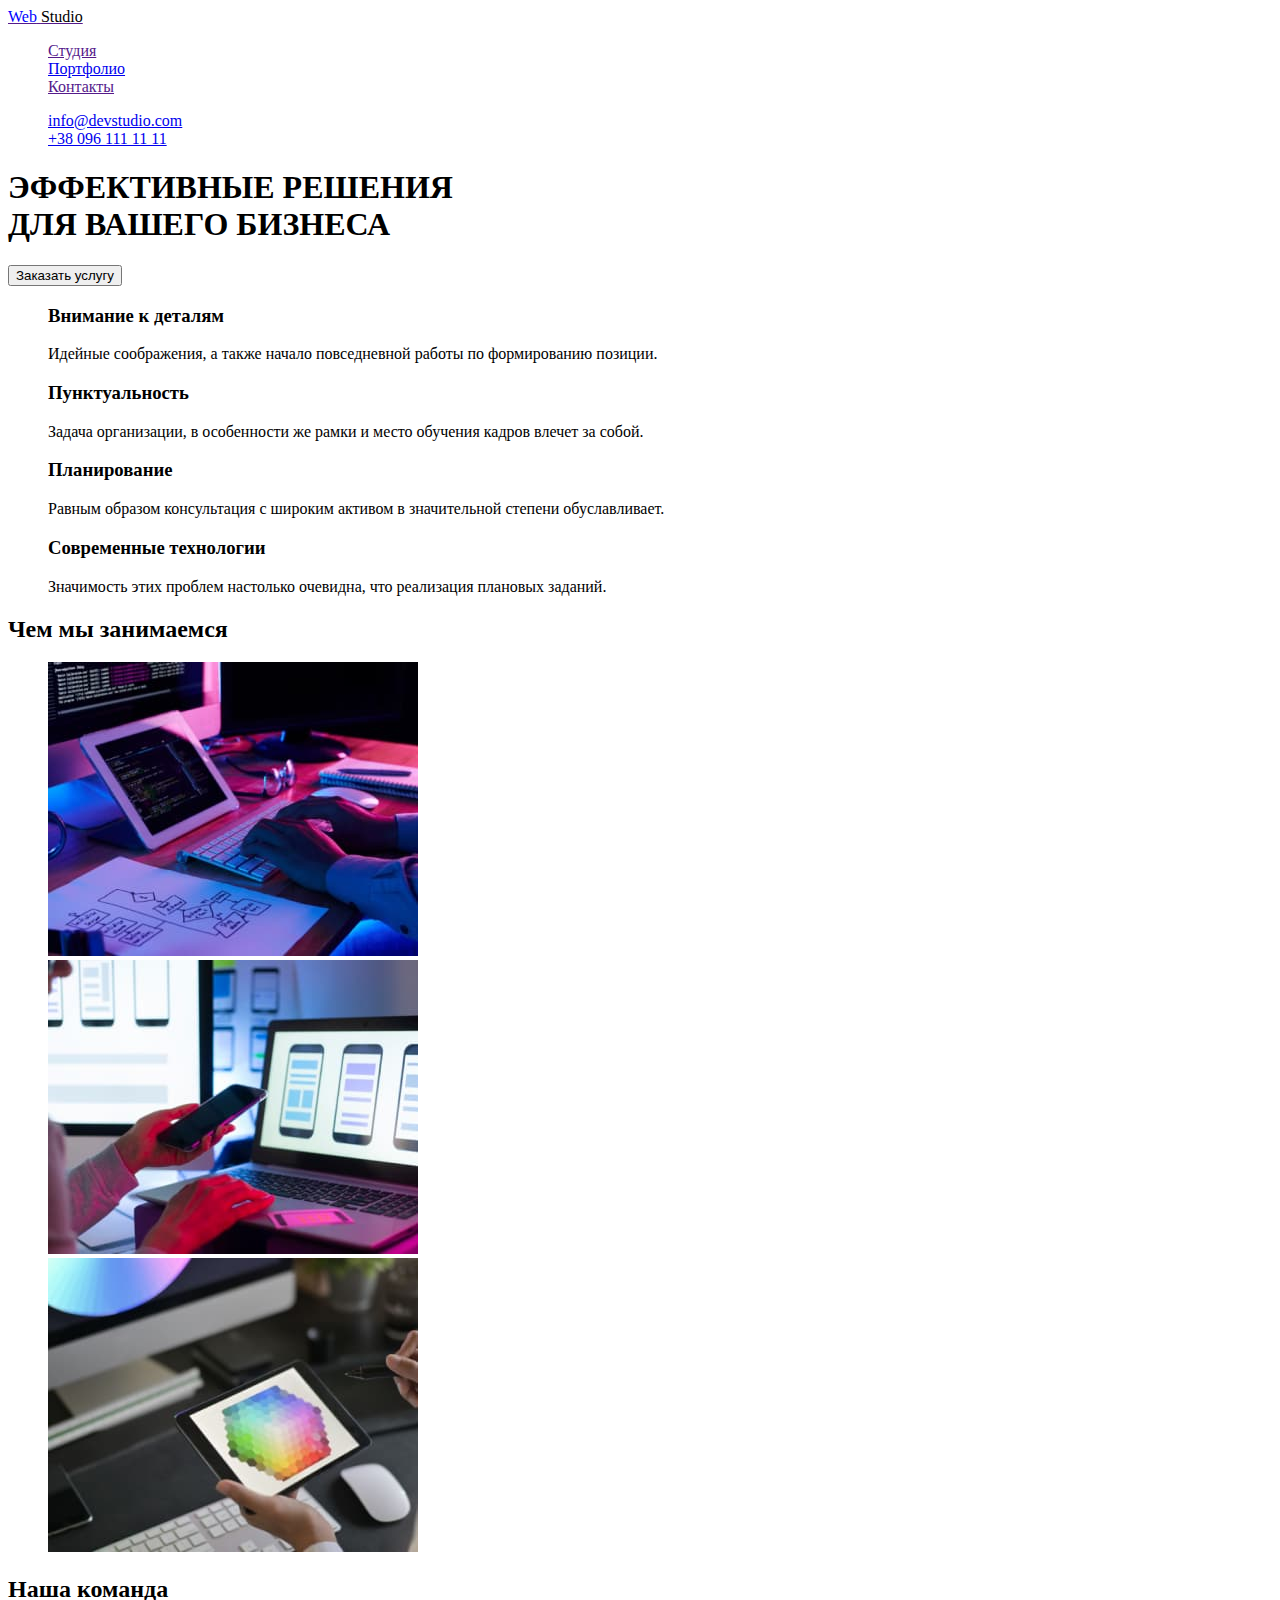
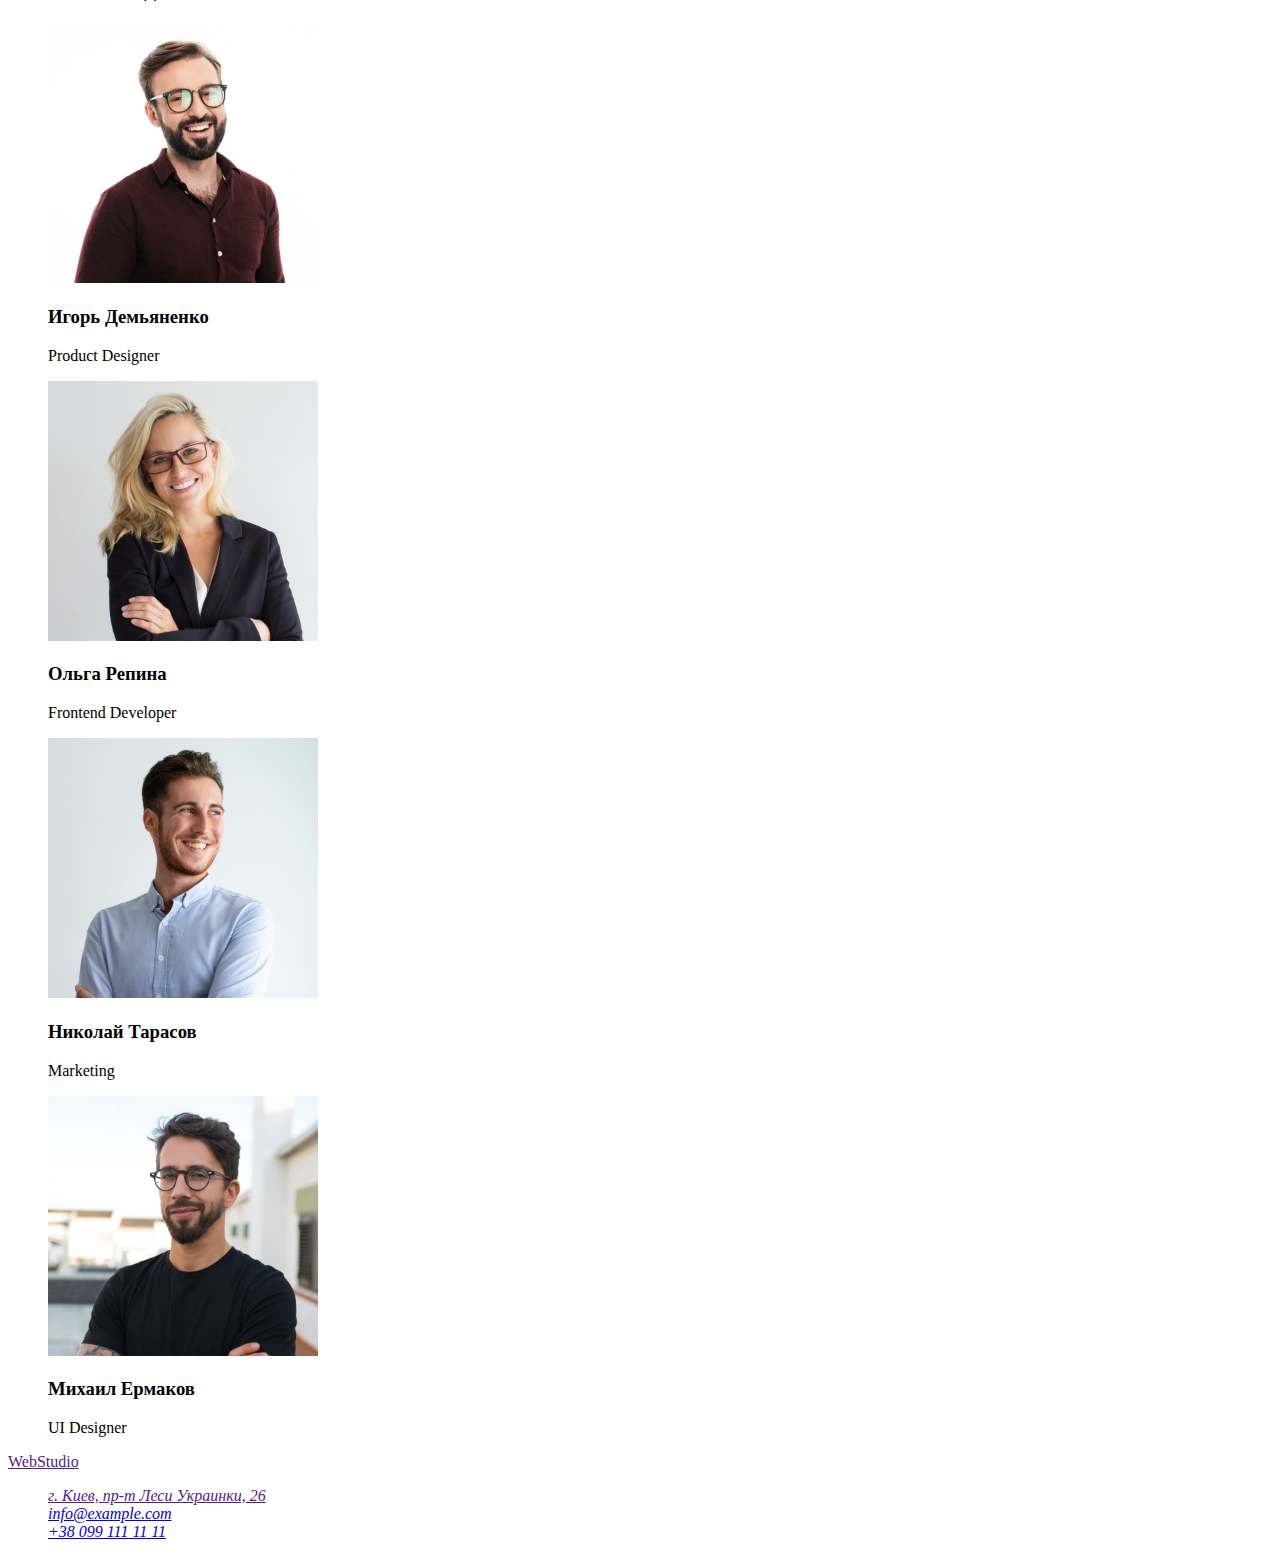
==== index.html @ 7ae29594 "start Head" ====
<!DOCTYPE html>
<html lang="en">
<head>
    <meta charset="UTF-8">
    <meta http-equiv="X-UA-Compatible" content="IE=edge">
    <meta name="viewport" content="width=device-width, initial-scale=1.0">
    <title>Document</title>
    <link rel="stylesheet" href="./css/styles.css" />
</head>

 <!-- -------------------------------Start-page------------------------------------------------ -->

<body class="start-page"> 
    <header class="header">
        <nav class="site-nav">
            <a href="">
                <span class="logo-blue">Web</span>
                <span class="logo-black">Studio</span>
            </a>
        <ul class="list">
            <li><a href="">Студия</a></li>
            <li><a href="./portfolio.html">Портфолио</a></li>
            <li><a href="">Контакты</a></li>
        </ul>
        </nav>

            <ul class="list">
                <li><a href="mailto:info@devstudio.com">info@devstudio.com</a></li>
                <li><a href="tel:+380961111111">+38 096 111 11 11</a></li>
            </ul>

    </header>

    <main>
        <!-- -------------------------------Hero------------------------------------------------ -->
        <section class="hero">
            <h1 class="hero-title">
                ЭФФЕКТИВНЫЕ РЕШЕНИЯ <br /> 
                ДЛЯ ВАШЕГО БИЗНЕСА
            </h1>
                <button type="button">Заказать услугу</button>
        </section>

        <section>
            <ul class="list">
        <li><h3>Внимание к деталям</h3>
        <p>Идейные соображения, а также начало повседневной работы по формированию позиции.</p>
        </li>
        <li><h3>Пунктуальность</h3>
        <p>Задача организации, в особенности же рамки и место обучения кадров влечет за собой.</p>
        </li>
        <li><h3>Планирование</h3>
        <p>Равным образом консультация с широким активом в значительной степени обуславливает.</p>
        </li>
        <li><h3>Современные технологии</h3>
        <p>Значимость этих проблем настолько очевидна, что реализация плановых заданий.</p>
        </li>
            </ul>
        </section>

        <section>
            <h2>Чем мы занимаемся</h2>
            
            <ul class="list">
                <li><img src="./images/photo_hands_1.jpg" alt="руки на клавиатуре"
                     width="370" height="294"></li>
                <li><img src="./images/photo_hands_2.jpg" alt="в руке телефон"
                    width="370" height="294"></li>
                <li><img src="./images/photo_hands_3.jpg" alt="в руке планшет"
                    width="370" height="294"></li>
            </ul>
        
        </section>

        <section>
            <h2>Наша команда</h2>
            <ul class="list">
                <li>
                    <img src="./images/ihor.jpg" alt="фото сотрудника" width="270" height="260">
                    <h3>Игорь Демьяненко</h3>
                    <p lang="en">Product Designer</p>
                </li>
                <li>
                    <img src="./images/olga.jpg" alt="фото сотрудника" width="270" height="260">
                    <h3>Ольга Репина</h3>
                    <p lang="en">Frontend Developer</p>
                </li>
                <li>
                    <img src="./images/nikolay.jpg" alt="фото сотрудника" width="270" height="260">
                    <h3>Николай Тарасов</h3>
                    <p lang="en">Marketing</p>
                </li>
                <li>
                    <img src="./images/michael.jpg" alt="фото сотрудника" width="270" height="260">
                    <h3>Михаил Ермаков</h3>
                    <p lang="en">UI Designer</p>
                </li>
            </ul>
        </section>
    </main>

    <footer>
    
        <a href="">WebStudio</a>
        <address>
            <ul class="list">
                <li><a href="">г. Киев, пр-т Леси Украинки, 26</a></li>
                <li><a href="mailto:info@example.com">info@example.com</a></li>
                <li><a href="tel:+380991111111">+38 099 111 11 11</a></li>
            </ul>
        </address>
    </footer>
</body>
</html>
---- css/styles.css ----
.start-page {
     background-color: white;
     color: black;
 }

 .list {
     list-style: none;
 }

 /* ----- Header ----- */

 .logo-blue {
     color: blue;
 }

 .logo-black {
     color: black;
 }
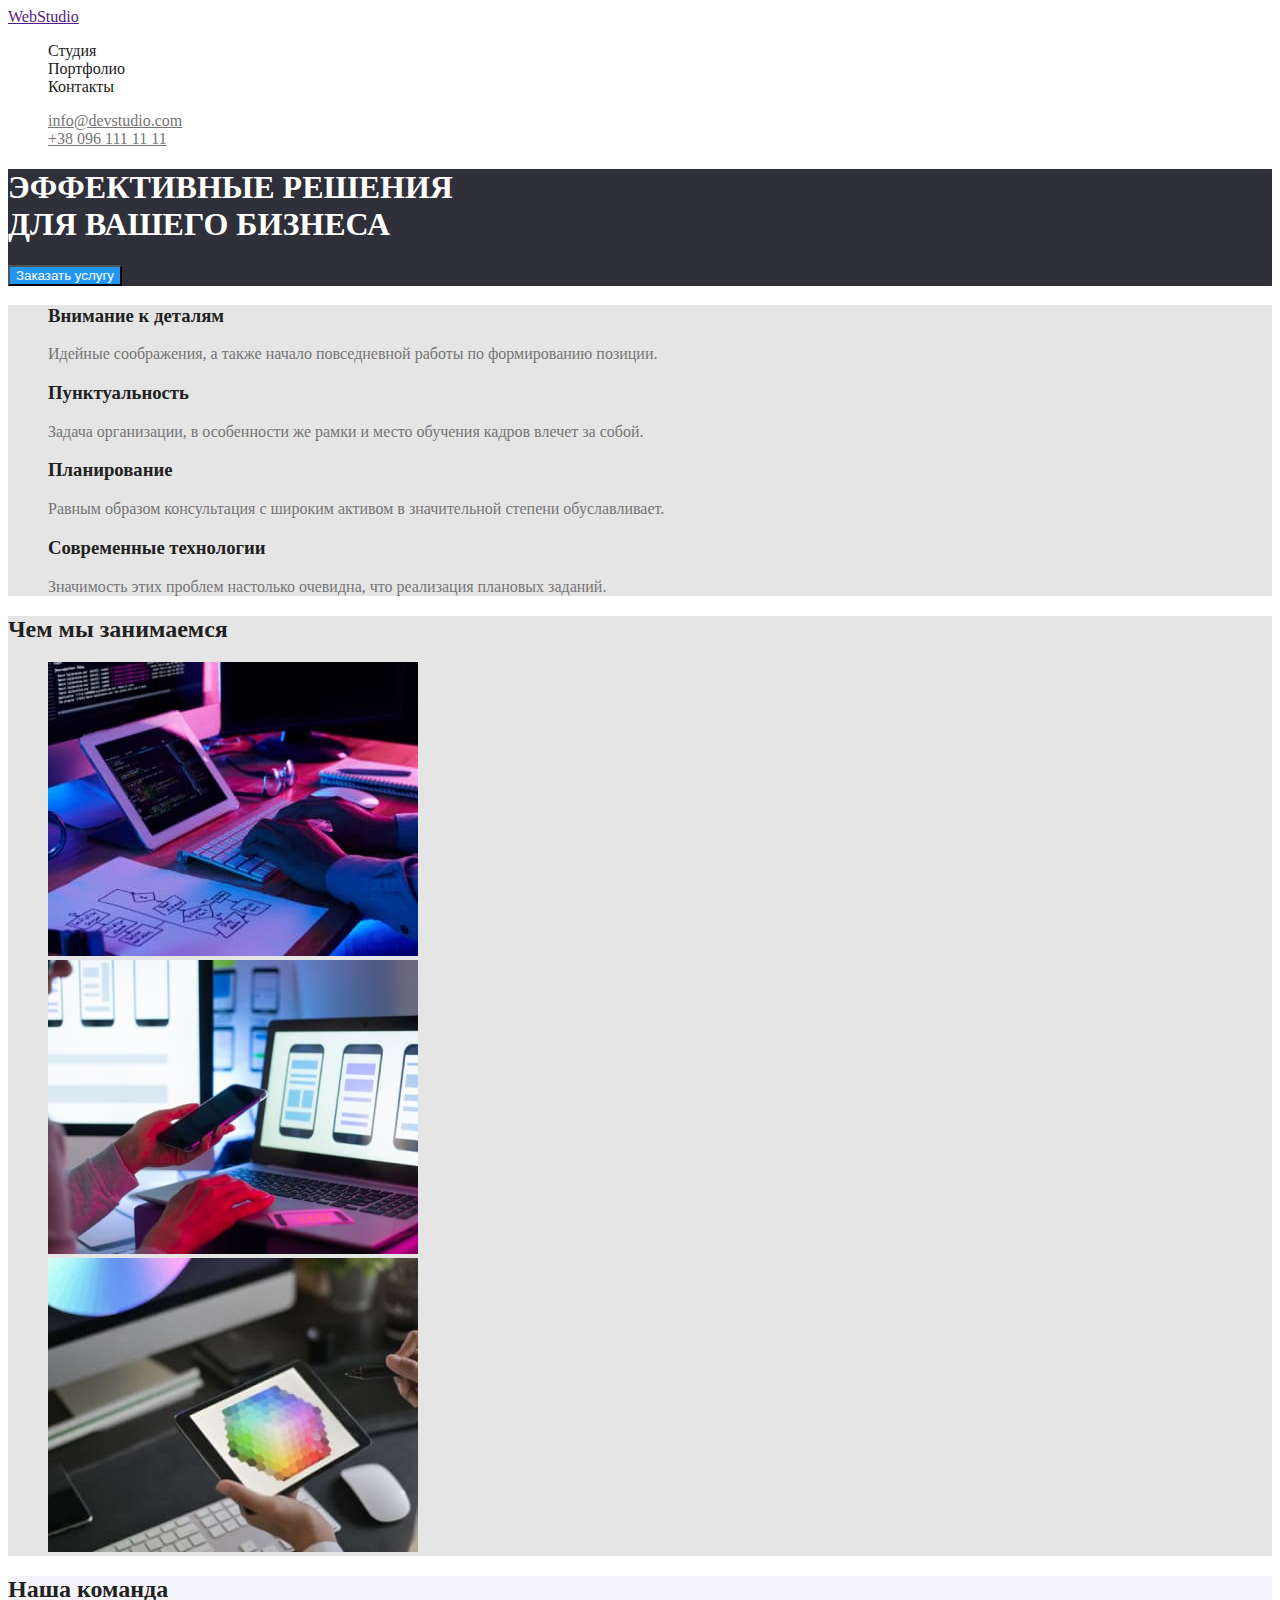
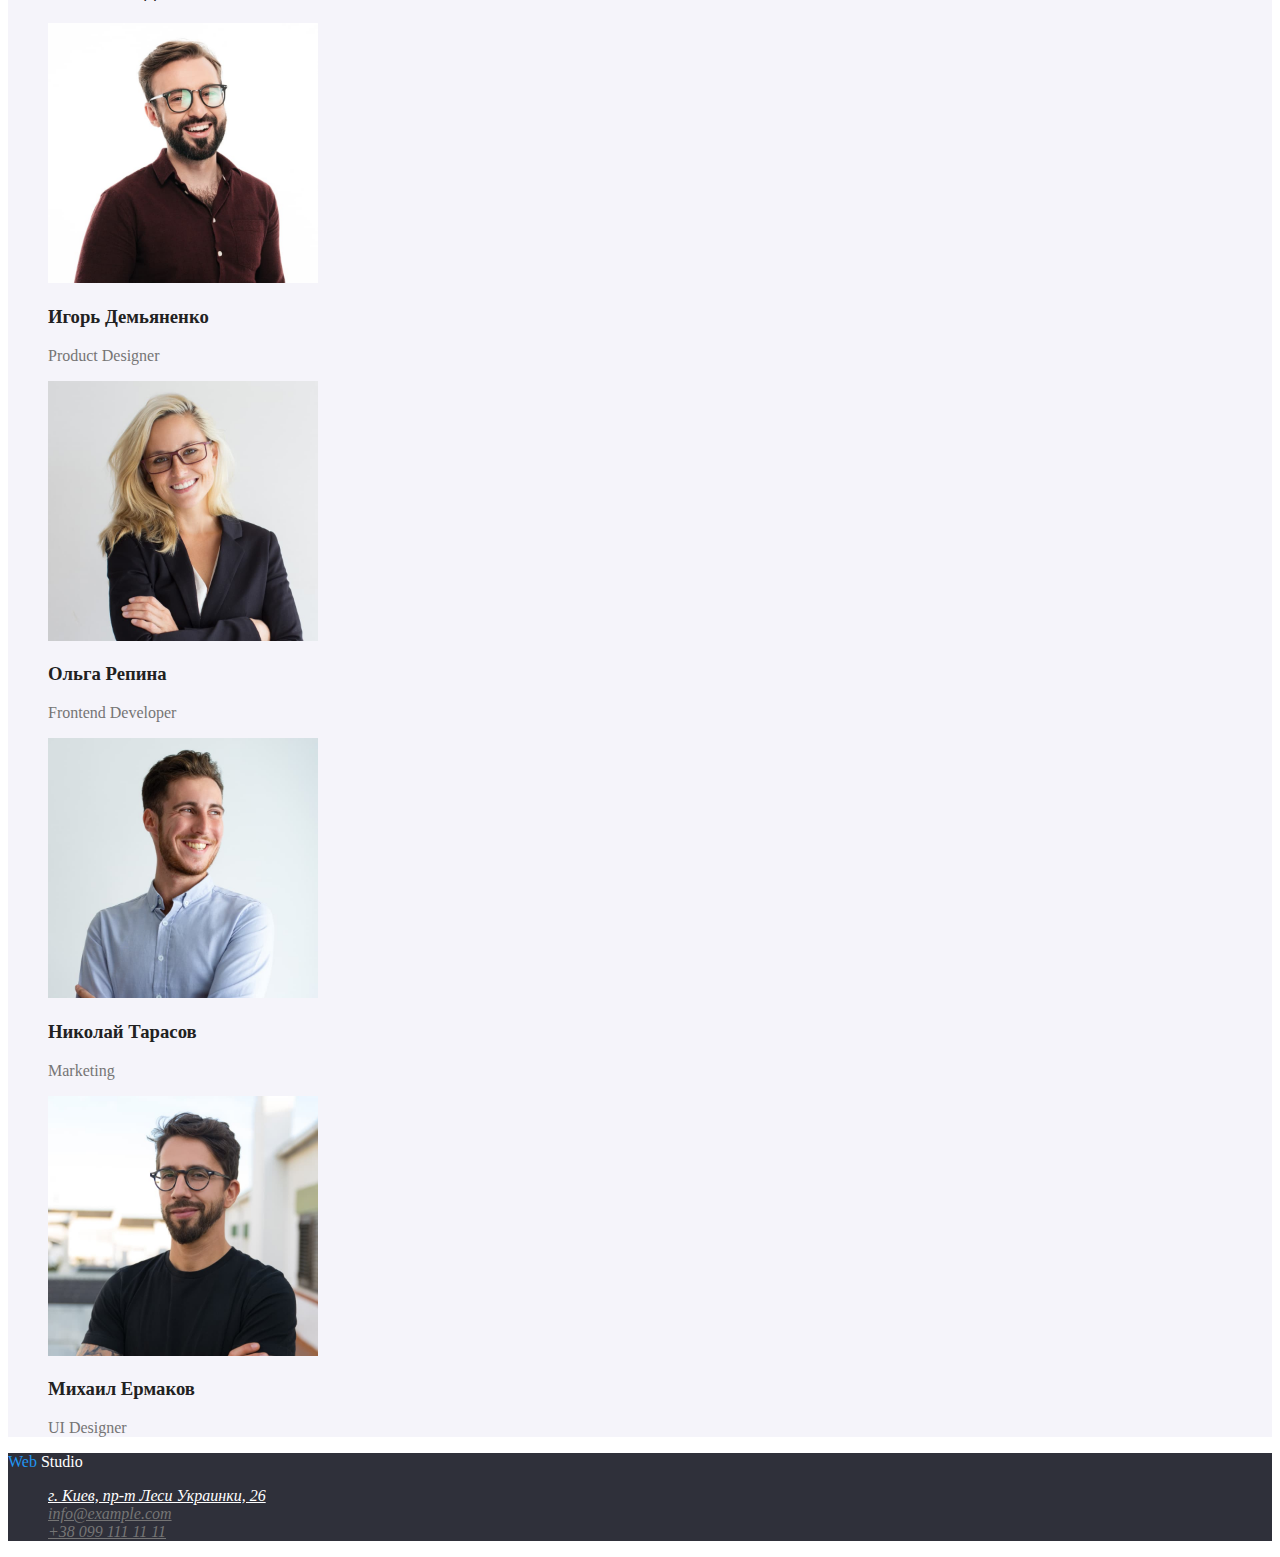
==== commit fa069344: "class+css Index" ====
--- a/index.html
+++ b/index.html
@@ -1,5 +1,5 @@
 <!DOCTYPE html>
-<html lang="en">
+<html lang="ru">
 <head>
     <meta charset="UTF-8">
     <meta http-equiv="X-UA-Compatible" content="IE=edge">
@@ -9,104 +9,115 @@
 </head>
 
  <!-- -------------------------------Start-page------------------------------------------------ -->
-
+ <!-- Header -->
+ 
 <body class="start-page"> 
     <header class="header">
-        <nav class="site-nav">
-            <a href="">
-                <span class="logo-blue">Web</span>
-                <span class="logo-black">Studio</span>
-            </a>
-        <ul class="list">
-            <li><a href="">Студия</a></li>
-            <li><a href="./portfolio.html">Портфолио</a></li>
-            <li><a href="">Контакты</a></li>
+        <nav class="header-navigation">
+            <a href="" class=" header-logo">Web<span class="header-logo-black">Studio</span></a> 
+        <ul class="header-list list ">
+            <li class="header-item"><a href="" class="header-link link">Студия</a></li>
+            <li class="header-item"><a href="./portfolio.html" class="header-link link">Портфолио</a></li>
+            <li class="header-item"><a href="" class="header-link link">Контакты</a></li>
         </ul>
         </nav>
 
-            <ul class="list">
-                <li><a href="mailto:info@devstudio.com">info@devstudio.com</a></li>
-                <li><a href="tel:+380961111111">+38 096 111 11 11</a></li>
+            <ul class="header-address list">
+                <li class="header-item"><a href="mailto:info@devstudio.com" class="header-address-link">info@devstudio.com</a></li>
+                <li class="header-item"><a href="tel:+380961111111" class="header-address-link">+38 096 111 11 11</a></li>
             </ul>
 
     </header>
 
     <main>
+
         <!-- -------------------------------Hero------------------------------------------------ -->
+
         <section class="hero">
             <h1 class="hero-title">
                 ЭФФЕКТИВНЫЕ РЕШЕНИЯ <br /> 
                 ДЛЯ ВАШЕГО БИЗНЕСА
             </h1>
-                <button type="button">Заказать услугу</button>
+                <button type="button" class="hero-btn">Заказать услугу</button>
         </section>
 
-        <section>
-            <ul class="list">
-        <li><h3>Внимание к деталям</h3>
-        <p>Идейные соображения, а также начало повседневной работы по формированию позиции.</p>
+        <!-- -------------------------------Features------------------------------------------------ -->
+        
+        <section class="features">
+            <ul class="features-list list">
+        <li class="features-top-text"><h3>Внимание к деталям</h3>
+        <p class="features-text">Идейные соображения, а также начало повседневной работы по формированию позиции.</p>
         </li>
-        <li><h3>Пунктуальность</h3>
-        <p>Задача организации, в особенности же рамки и место обучения кадров влечет за собой.</p>
+        <li class="features-top-text"><h3>Пунктуальность</h3>
+        <p class="features-text">Задача организации, в особенности же рамки и место обучения кадров влечет за собой.</p>
         </li>
-        <li><h3>Планирование</h3>
-        <p>Равным образом консультация с широким активом в значительной степени обуславливает.</p>
+        <li class="features-top-text"><h3>Планирование</h3>
+        <p class="features-text">Равным образом консультация с широким активом в значительной степени обуславливает.</p>
         </li>
-        <li><h3>Современные технологии</h3>
-        <p>Значимость этих проблем настолько очевидна, что реализация плановых заданий.</p>
+        <li class="features-top-text"><h3>Современные технологии</h3>
+        <p class="features-text">Значимость этих проблем настолько очевидна, что реализация плановых заданий.</p>
         </li>
             </ul>
         </section>
 
-        <section>
-            <h2>Чем мы занимаемся</h2>
+        <!-- -------------------------------Чем мы занимаемся---------------------------------------- -->
+
+        <section class="work">
+            <h2 class="work-title">Чем мы занимаемся</h2>
             
-            <ul class="list">
-                <li><img src="./images/photo_hands_1.jpg" alt="руки на клавиатуре"
+            <ul class="work-pictures list">
+                <li class="work-image"><img src="./images/photo_hands_1.jpg" alt="руки на клавиатуре"
                      width="370" height="294"></li>
-                <li><img src="./images/photo_hands_2.jpg" alt="в руке телефон"
+                <li class="work-image"><img src="./images/photo_hands_2.jpg" alt="в руке телефон"
                     width="370" height="294"></li>
-                <li><img src="./images/photo_hands_3.jpg" alt="в руке планшет"
+                <li class="work-image"><img src="./images/photo_hands_3.jpg" alt="в руке планшет"
                     width="370" height="294"></li>
             </ul>
         
         </section>
 
-        <section>
-            <h2>Наша команда</h2>
-            <ul class="list">
-                <li>
+        <!-- -------------------------------Наша команда---------------------------------------- -->
+
+        <section class="team">
+            <h2 class="team-title">Наша команда</h2>
+            <ul class="team-pictures list">
+                <li class="team-image">
                     <img src="./images/ihor.jpg" alt="фото сотрудника" width="270" height="260">
-                    <h3>Игорь Демьяненко</h3>
-                    <p lang="en">Product Designer</p>
+                    <h3 class="team-name">Игорь Демьяненко</h3>
+                    <p lang="en" class="team-text">Product Designer</p>
                 </li>
-                <li>
+                <li class="team-image">
                     <img src="./images/olga.jpg" alt="фото сотрудника" width="270" height="260">
-                    <h3>Ольга Репина</h3>
-                    <p lang="en">Frontend Developer</p>
+                    <h3 class="team-name">Ольга Репина</h3>
+                    <p lang="en" class="team-text">Frontend Developer</p>
                 </li>
-                <li>
+                <li class="team-image">
                     <img src="./images/nikolay.jpg" alt="фото сотрудника" width="270" height="260">
-                    <h3>Николай Тарасов</h3>
-                    <p lang="en">Marketing</p>
+                    <h3 class="team-name">Николай Тарасов</h3>
+                    <p lang="en" class="team-text">Marketing</p>
                 </li>
-                <li>
+                <li class="team-image">
                     <img src="./images/michael.jpg" alt="фото сотрудника" width="270" height="260">
-                    <h3>Михаил Ермаков</h3>
-                    <p lang="en">UI Designer</p>
+                    <h3 class="team-name">Михаил Ермаков</h3>
+                    <p lang="en" class="team-text">UI Designer</p>
                 </li>
             </ul>
         </section>
     </main>
 
-    <footer>
+    <footer class="footer">
+
+        <!-- -------------------------------Контакты---------------------------------------- -->
     
-        <a href="">WebStudio</a>
-        <address>
-            <ul class="list">
-                <li><a href="">г. Киев, пр-т Леси Украинки, 26</a></li>
-                <li><a href="mailto:info@example.com">info@example.com</a></li>
-                <li><a href="tel:+380991111111">+38 099 111 11 11</a></li>
+        <a href="" class="footer-logo">
+            <span class="footer-logo-blue">Web</span>
+            <span class="footer-logo-white">Studio</span>
+        </a>
+        <address class="address">
+            <ul class="address-list list">
+                <li class="address-item"><a href="" class="footer-address-street">г. Киев, пр-т Леси Украинки, 26</a></li>
+                <li class="address-mail"><a href="mailto:info@example.com" class="footer-address-link">info@example.com</a></li>
+                <li class="address-tel"><a href="tel:+380991111111" class="footer-address-link">+38 099 111 11 11</a></li>
             </ul>
         </address>
     </footer>
--- a/css/styles.css
+++ b/css/styles.css
@@ -1,6 +1,46 @@
- .start-page {
-     background-color: white;
+/* --- colors --- 
+-- Head -- 
+Студия #2196F3; (голубой)  Портфолио #212121; (черный)  Контакты  #212121 (черный);
+почта  #2196F3; (голубой)  телефон #757575 (серый);
+Фон background: #FFFFFF (белый);
+
+-- Hero --
+Фон background: #2F303A (черный); Текст #FFFFFF (белый) ?  Кнопка: Текст #FFFFFF (белый) ?,
+hover button #188CE8  
+Фон #2196F3 (голубой) 
+
+-- Features --
+Фон background: #E5E5E5 (белый)
+Внимание к деталям #212121 (черный); Пунктуальность #212121; Планирование #212121; Тех #212121;
+Текст #F5F4FA (серый)
+
+-- Чем мы занимаемся и Команда --
+Фон #E5E5E5 (белый)
+Заголовок Команда и имена #212121 (черный)
+Фон в команде и должности #f5f4fa (серый)
+
+-- footer --
+Фон #2F303A (черный)
+Адресс: #FFFFFF; почта и тел: #FFFFFF99;
+
+root:
+
+Основной фон background #E5E5E5 (белый)
+Header and Footer background - #2F303A  (черный цвет)
+Фон команды - #f5f4fa (серый)
+Основной цвет текста - #212121 (черный)
+Второстепенный цвет текста - #757575 (серый)
+
+
+*/
+
+.start-page {
+    background-color: #FFFFFF;
      color: black;
+ }
+
+ .link {
+     text-decoration: none;
  }
 
  .list {
@@ -9,14 +49,113 @@
 
  /* ----- Header ----- */
 
- .logo-blue {
-     color: blue;
+ .header {
+     background-color: #FFFFFF;
  }
 
- .logo-black {
-     color: black;
- }
+/* --- header-logo --- */
 
 
+/*
+ .header-logo {
+     color: #FFFFFF;
+ }
+ .header-logo-blue {
+     color: #2196f3;
+ }
+ .header-logo-black {
+     color: #212121;
+ }
+*/
+/* --- header-list --- */
 
+.header-link {
+    color: #212121;
+}
+.header-link:hover,
+.header-link:focus {
+color: #2196F3;
+}
 
+/* --- header-address --- */
+.header-address-link {
+    color: #757575;
+}
+.header-address-link:hover,
+.header-address-link:focus {
+    color: #2196F3;  
+}
+
+/* ----- Hero ----- */
+
+.hero {
+    background-color: #2F303A;
+}
+.hero-title {
+    color: #FFFFFF;
+}
+.hero-btn {
+    background-color: #2196f3;
+    color: #FFFFFF;
+}
+
+/* --- Features --- */
+
+.features {
+    background-color: #E5E5E5;
+} 
+.features-top-text {
+    color: #212121;
+}
+.features-text {
+    color: #757575;
+}
+
+/* --- Чем мы занимаемся --- */
+
+.work {
+    background-color: #E5E5E5;
+} 
+.work-title {
+    color: #212121;
+}
+
+/* --- Наша команда --- */
+
+.team {
+    background-color: #F5F4FA;
+}
+.team-title {
+    color: #212121;
+}
+.team-name {
+    color: #212121;
+}
+.team-text {
+    color: #757575;
+}
+
+/* ----- Контакты ----- */
+
+.footer {
+    background-color: #2F303A;
+}
+.footer-logo {
+    color: #2F303A;
+}
+.footer-logo-blue {
+    color: #2196f3;
+}
+.footer-logo-white {
+    color: #FFFFFF;
+}
+.footer-address-street {
+    color: #FFFFFF;
+}
+.footer-address-link {
+    color: #757575 ;
+}
+.footer-address-link:hover,
+.footer-address-link:focus {
+    color: #2196F3;
+}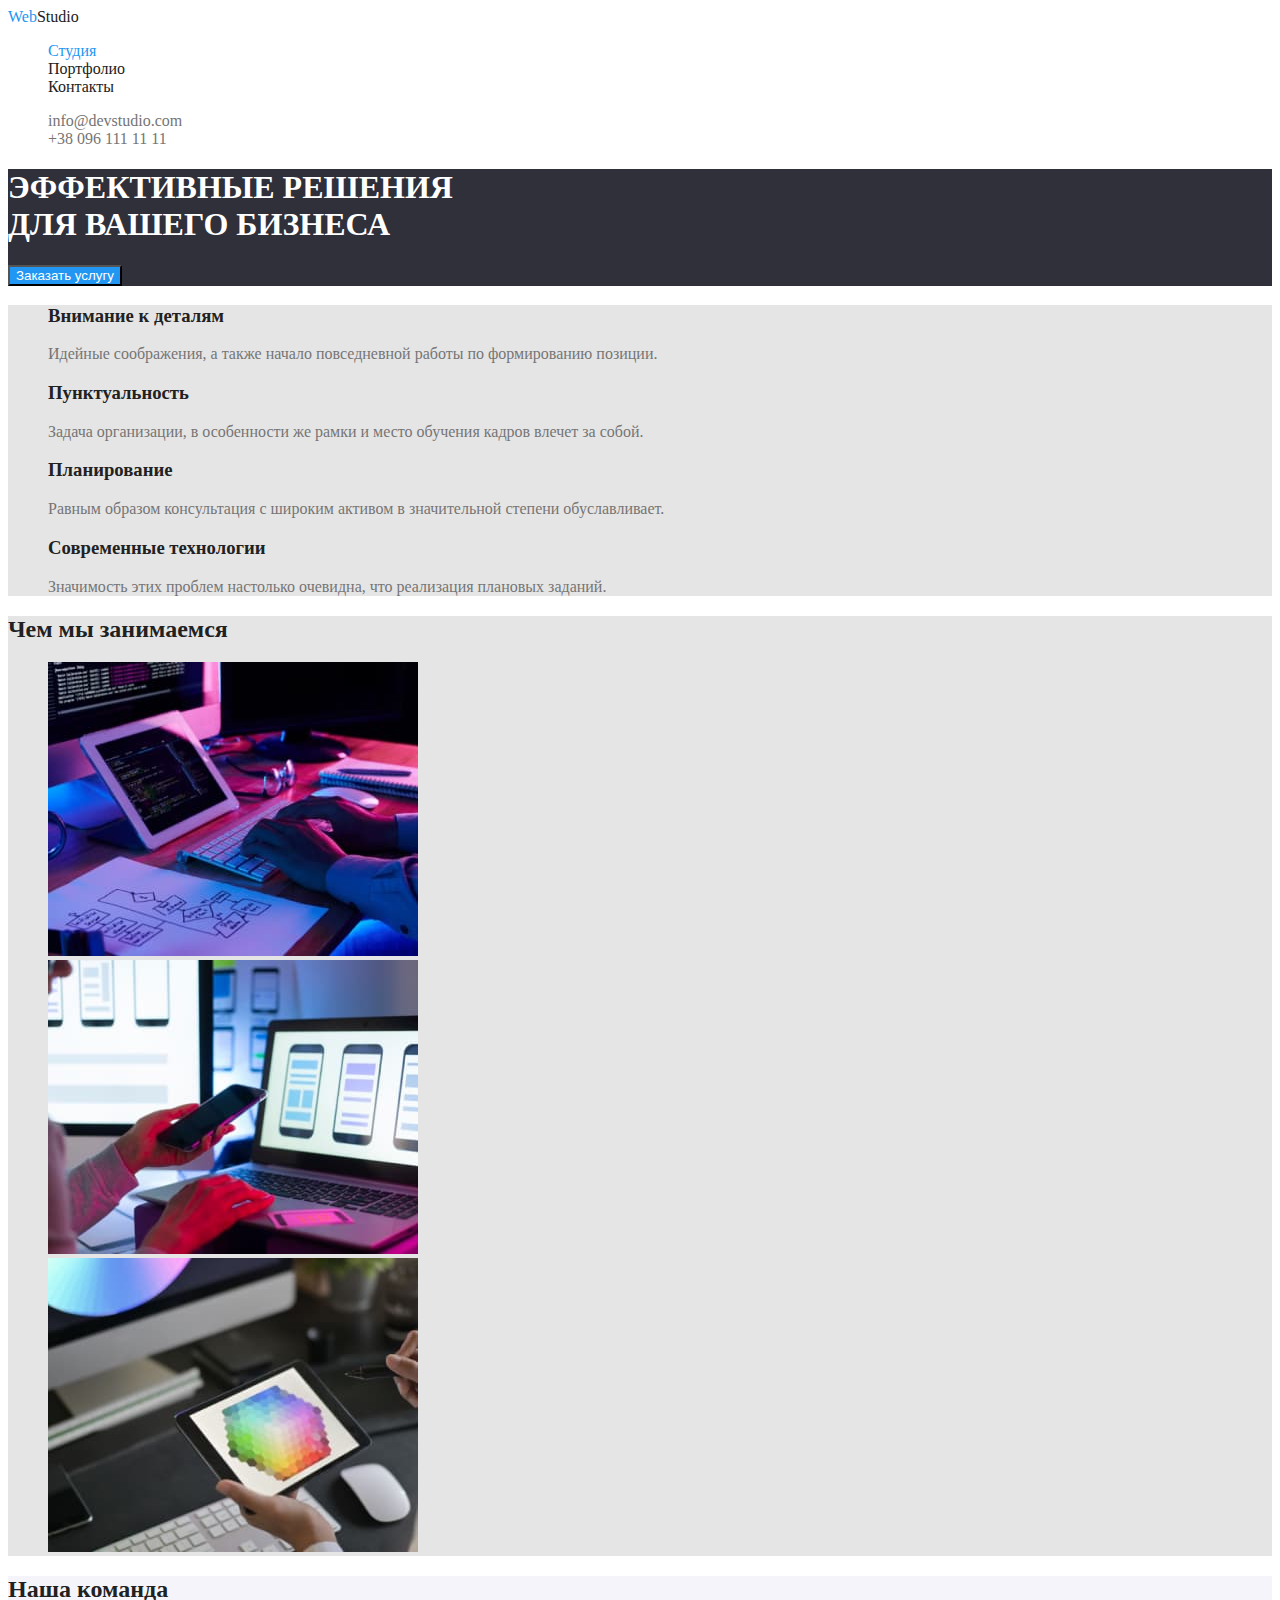
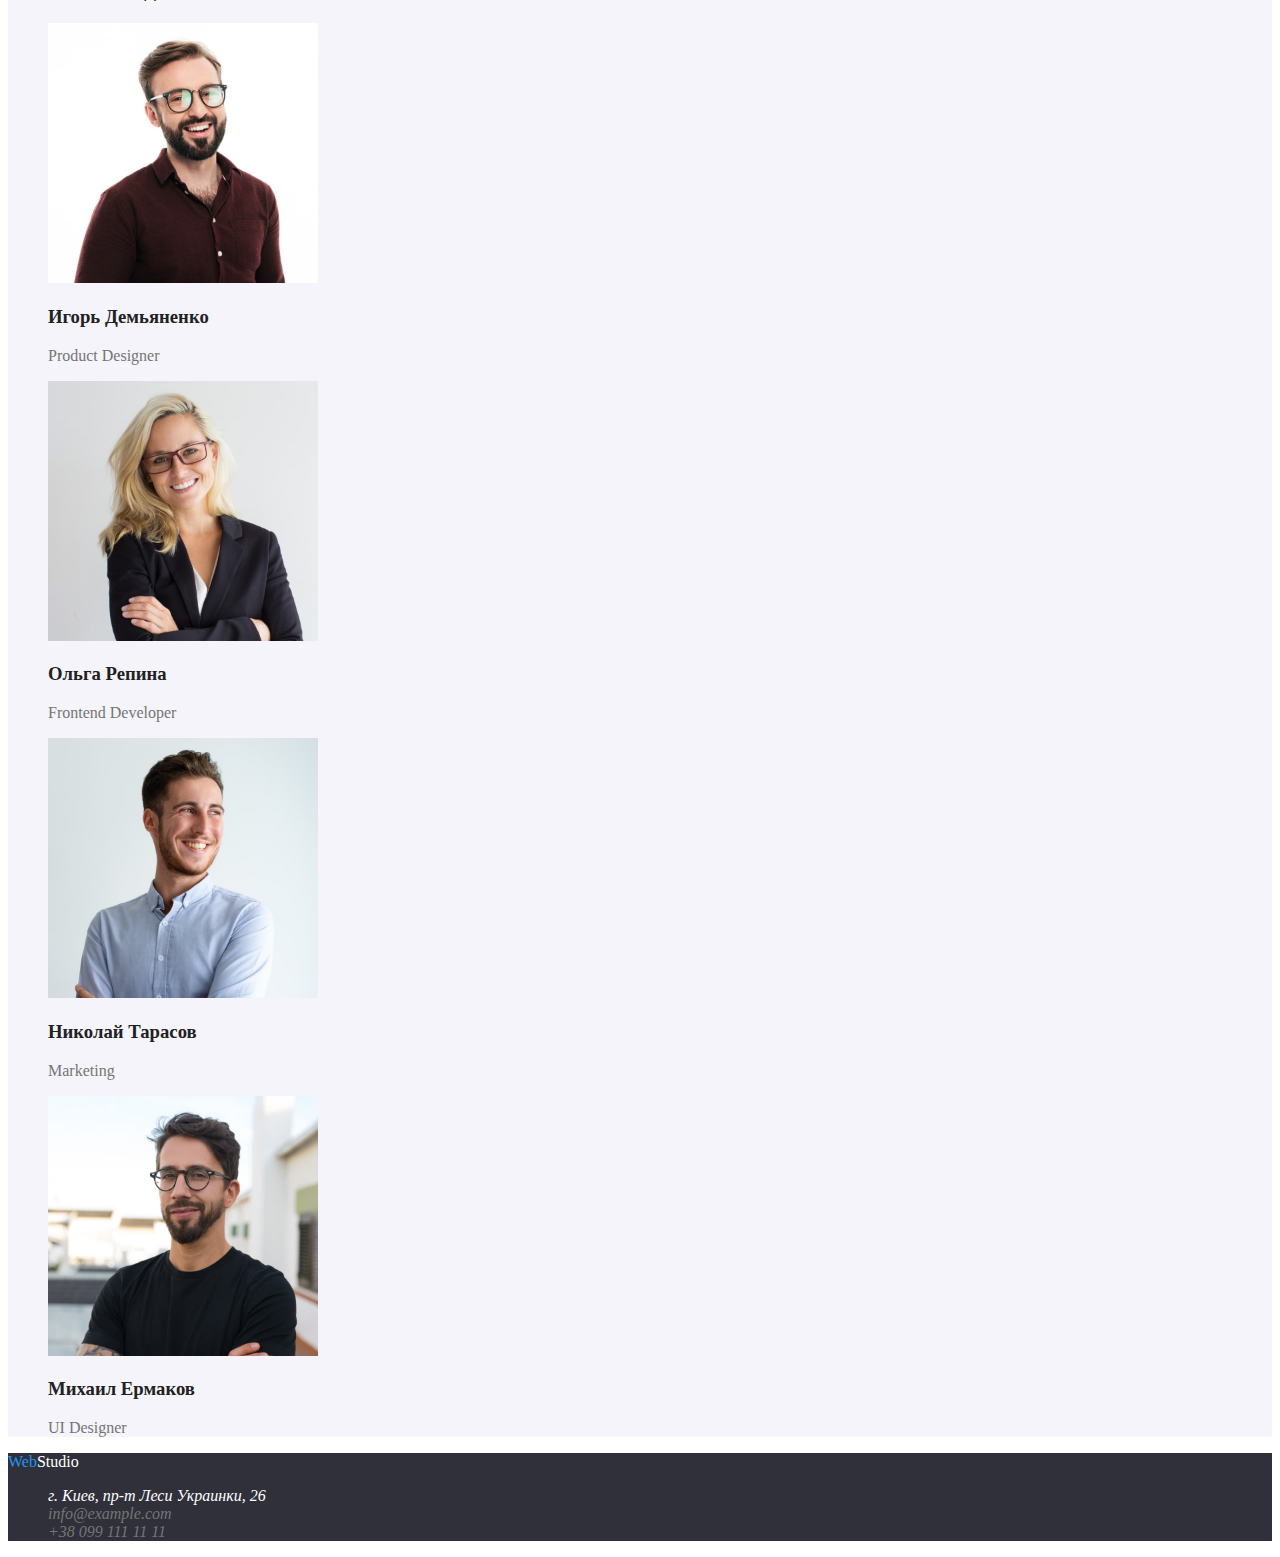
==== commit c2d305df: "start portfolio" ====
--- a/index.html
+++ b/index.html
@@ -14,17 +14,17 @@
 <body class="start-page"> 
     <header class="header">
         <nav class="header-navigation">
-            <a href="" class=" header-logo">Web<span class="header-logo-black">Studio</span></a> 
+            <a href="" class="header-logo link">Web<span class="header-logo-black link">Studio</span></a> 
         <ul class="header-list list ">
-            <li class="header-item"><a href="" class="header-link link">Студия</a></li>
+            <li class="header-item"><a href="" class="header-link current link">Студия</a></li>
             <li class="header-item"><a href="./portfolio.html" class="header-link link">Портфолио</a></li>
             <li class="header-item"><a href="" class="header-link link">Контакты</a></li>
         </ul>
         </nav>
 
             <ul class="header-address list">
-                <li class="header-item"><a href="mailto:info@devstudio.com" class="header-address-link">info@devstudio.com</a></li>
-                <li class="header-item"><a href="tel:+380961111111" class="header-address-link">+38 096 111 11 11</a></li>
+                <li class="header-item"><a href="mailto:info@devstudio.com" class="header-address-link link">info@devstudio.com</a></li>
+                <li class="header-item"><a href="tel:+380961111111" class="header-address-link link">+38 096 111 11 11</a></li>
             </ul>
 
     </header>
@@ -109,15 +109,12 @@
 
         <!-- -------------------------------Контакты---------------------------------------- -->
     
-        <a href="" class="footer-logo">
-            <span class="footer-logo-blue">Web</span>
-            <span class="footer-logo-white">Studio</span>
-        </a>
+        <a href="" class="footer-logo link">Web<span class="footer-logo-white link">Studio</span></a> 
         <address class="address">
             <ul class="address-list list">
-                <li class="address-item"><a href="" class="footer-address-street">г. Киев, пр-т Леси Украинки, 26</a></li>
-                <li class="address-mail"><a href="mailto:info@example.com" class="footer-address-link">info@example.com</a></li>
-                <li class="address-tel"><a href="tel:+380991111111" class="footer-address-link">+38 099 111 11 11</a></li>
+                <li class="address-item"><a href="" class="footer-address-street link">г. Киев, пр-т Леси Украинки, 26</a></li>
+                <li class="address-mail"><a href="mailto:info@example.com" class="footer-address-link link">info@example.com</a></li>
+                <li class="address-tel"><a href="tel:+380991111111" class="footer-address-link link">+38 099 111 11 11</a></li>
             </ul>
         </address>
     </footer>
--- a/css/styles.css
+++ b/css/styles.css
@@ -23,20 +23,21 @@
 Фон #2F303A (черный)
 Адресс: #FFFFFF; почта и тел: #FFFFFF99;
 
-root:
-
-Основной фон background #E5E5E5 (белый)
-Header and Footer background - #2F303A  (черный цвет)
-Фон команды - #f5f4fa (серый)
-Основной цвет текста - #212121 (черный)
-Второстепенный цвет текста - #757575 (серый)
-
-
 */
+:root {
+    --primary-bc-color: #E5E5E5;
+    --secondary-bc-color: #2F303A;
+    --team-bc-color: #F5F4FA;
+    --white-bc-color: #FFFFFF; 
+    --primary-text-color: #212121;
+    --secondary-text-color: #757575;
+    --accent-color: #2196f3;
+    
+}
 
 .start-page {
-    background-color: #FFFFFF;
-     color: black;
+    background-color: var(--white-bc-color);
+     color: var(--primary-text-color);
  }
 
  .link {
@@ -50,112 +51,148 @@
  /* ----- Header ----- */
 
  .header {
-     background-color: #FFFFFF;
+     background-color: var(--white-bc-color);
  }
 
 /* --- header-logo --- */
 
 
-/*
- .header-logo {
-     color: #FFFFFF;
- }
- .header-logo-blue {
-     color: #2196f3;
- }
- .header-logo-black {
-     color: #212121;
- }
-*/
+.header-logo {
+    color: var(--accent-color);
+}
+.header-logo-black {
+    color: var(--primary-text-color);
+}
+
 /* --- header-list --- */
 
 .header-link {
-    color: #212121;
+    color: var(--primary-text-color);
 }
 .header-link:hover,
 .header-link:focus {
-color: #2196F3;
+color: var(--accent-color);
+}
+.current {
+    color: var(--accent-color);
 }
 
 /* --- header-address --- */
 .header-address-link {
-    color: #757575;
+    color: var(--secondary-text-color);
 }
 .header-address-link:hover,
 .header-address-link:focus {
-    color: #2196F3;  
+    color: var(--accent-color);  
 }
 
 /* ----- Hero ----- */
 
 .hero {
-    background-color: #2F303A;
+    background-color: var(--secondary-bc-color);
 }
 .hero-title {
-    color: #FFFFFF;
+    color: var(--white-bc-color);
 }
 .hero-btn {
-    background-color: #2196f3;
-    color: #FFFFFF;
+    background-color: var(--accent-color);
+    color: var(--white-bc-color);
+}
+.hero-btn:hover,
+.hero-btn:focus {
+    background-color: #188ce8;
 }
 
 /* --- Features --- */
 
 .features {
-    background-color: #E5E5E5;
+    background-color: var(--primary-bc-color);
 } 
 .features-top-text {
-    color: #212121;
+    color: var(--primary-text-color);
 }
 .features-text {
-    color: #757575;
+    color: var(--secondary-text-color);
 }
 
 /* --- Чем мы занимаемся --- */
 
 .work {
-    background-color: #E5E5E5;
+    background-color: var(--primary-bc-color);
 } 
 .work-title {
-    color: #212121;
+    color: var(--primary-text-color);
 }
 
 /* --- Наша команда --- */
 
 .team {
-    background-color: #F5F4FA;
+    background-color: var(--team-bc-color);
 }
 .team-title {
-    color: #212121;
+    color: var(--primary-text-color);
 }
 .team-name {
-    color: #212121;
+    color: var(--primary-text-color);
 }
 .team-text {
-    color: #757575;
+    color: var(--secondary-text-color);
 }
 
 /* ----- Контакты ----- */
 
 .footer {
-    background-color: #2F303A;
+    background-color: var(--secondary-bc-color);
 }
-.footer-logo {
-    color: #2F303A;
-}
-.footer-logo-blue {
-    color: #2196f3;
+.footer-logo {  
+    color: var(--accent-color);
 }
 .footer-logo-white {
-    color: #FFFFFF;
+    color: var(--white-bc-color);
 }
 .footer-address-street {
-    color: #FFFFFF;
+    color: var(--white-bc-color);
 }
 .footer-address-link {
-    color: #757575 ;
+    color: var(--secondary-text-color) ;
 }
 .footer-address-link:hover,
 .footer-address-link:focus {
-    color: #2196F3;
+    color: var(--accent-color);
+}
+
+/* Portfolio */
+
+.portfolio-page {
+    background-color: var(--white-bc-color)
+}
+
+
+.portfolio {
+    background-color: var(--white-bc-color)
+}
+.portfolio-logo {
+    color: var(--accent-color);
+}
+.portfolio-logo-black {
+    color: var(--primary-text-color);
+}
+.portfolio-link {
+    color: var(--primary-text-color)
+}
+.portfolio-link:hover,
+.portfolio-link:focus {
+    color: var(--accent-color)
+}
+.current {
+    color: var(--accent-color)
+}
+
+
+.portfolio-address-link {
+    color: var(--secondary-text-color)
+}
+.portfolio-address-link:hover,
+.portfolio-address-link:focus {
+    color: var(--accent-color)
 }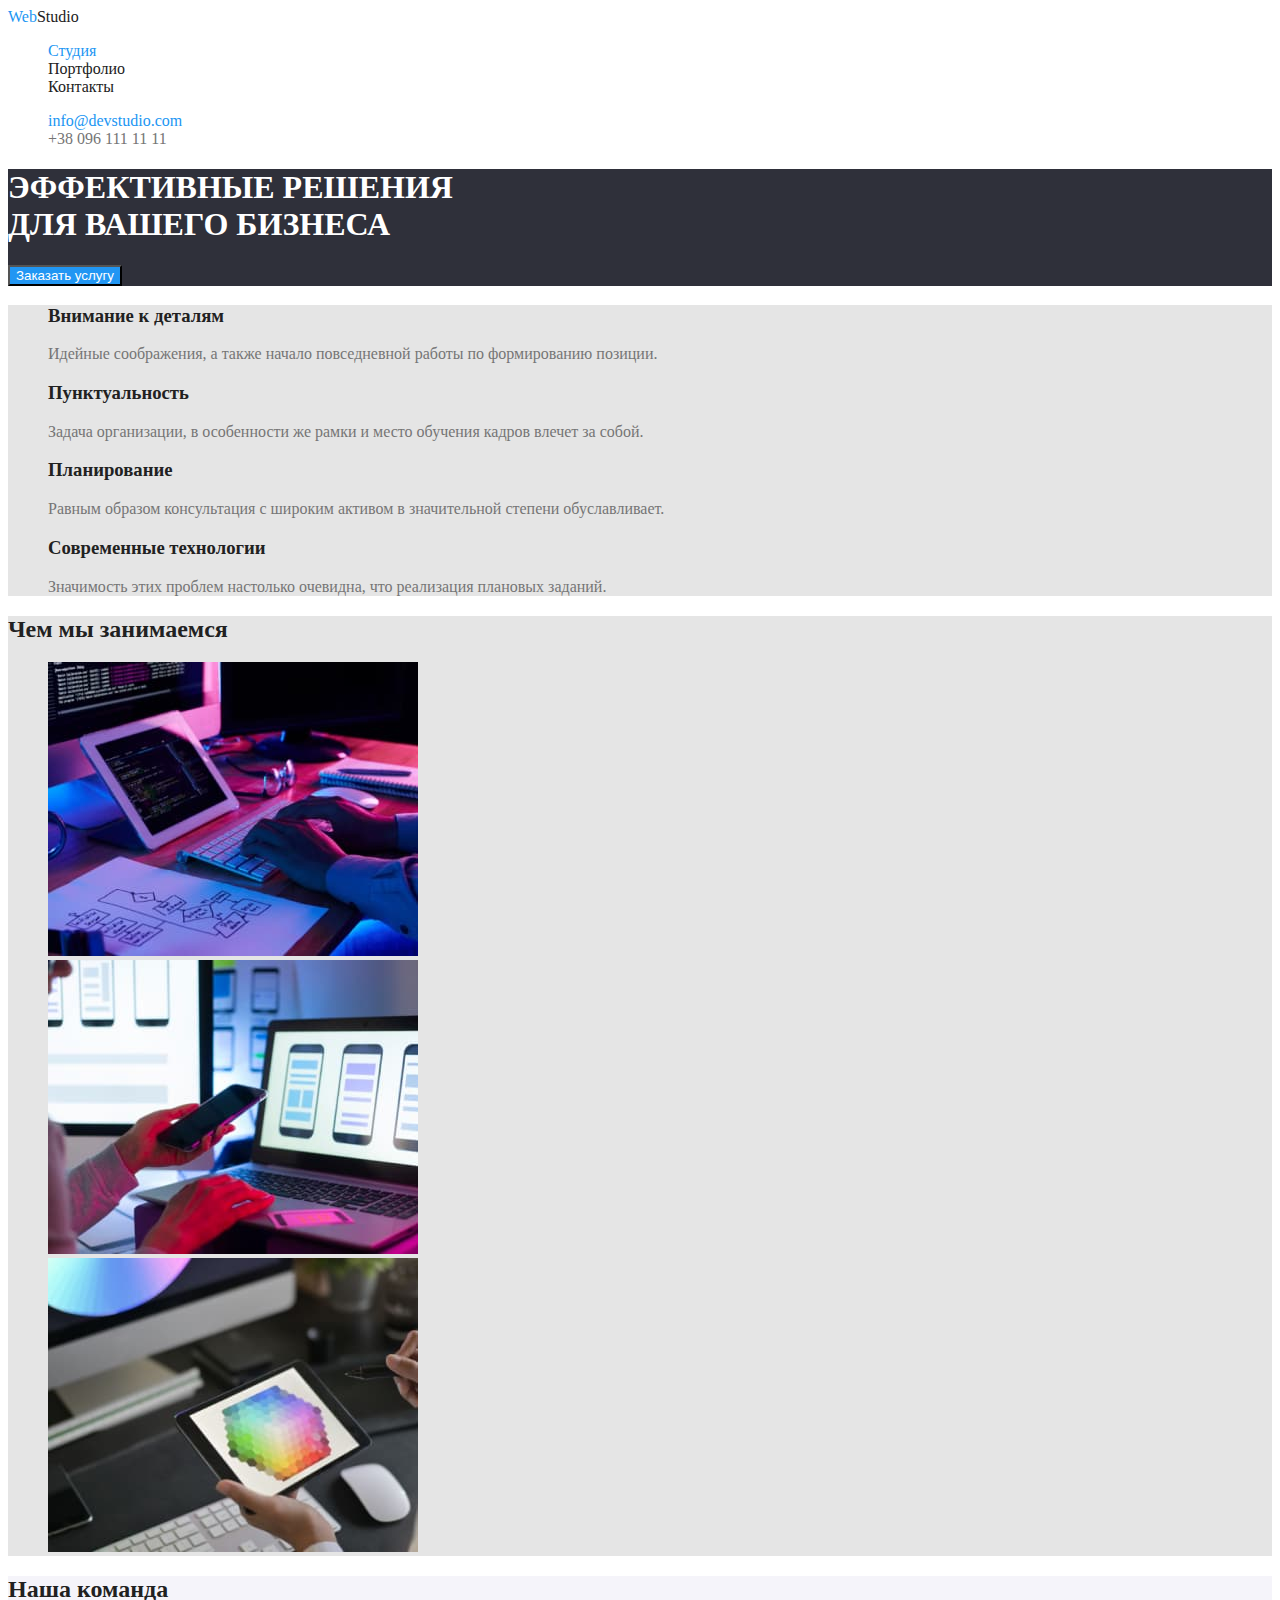
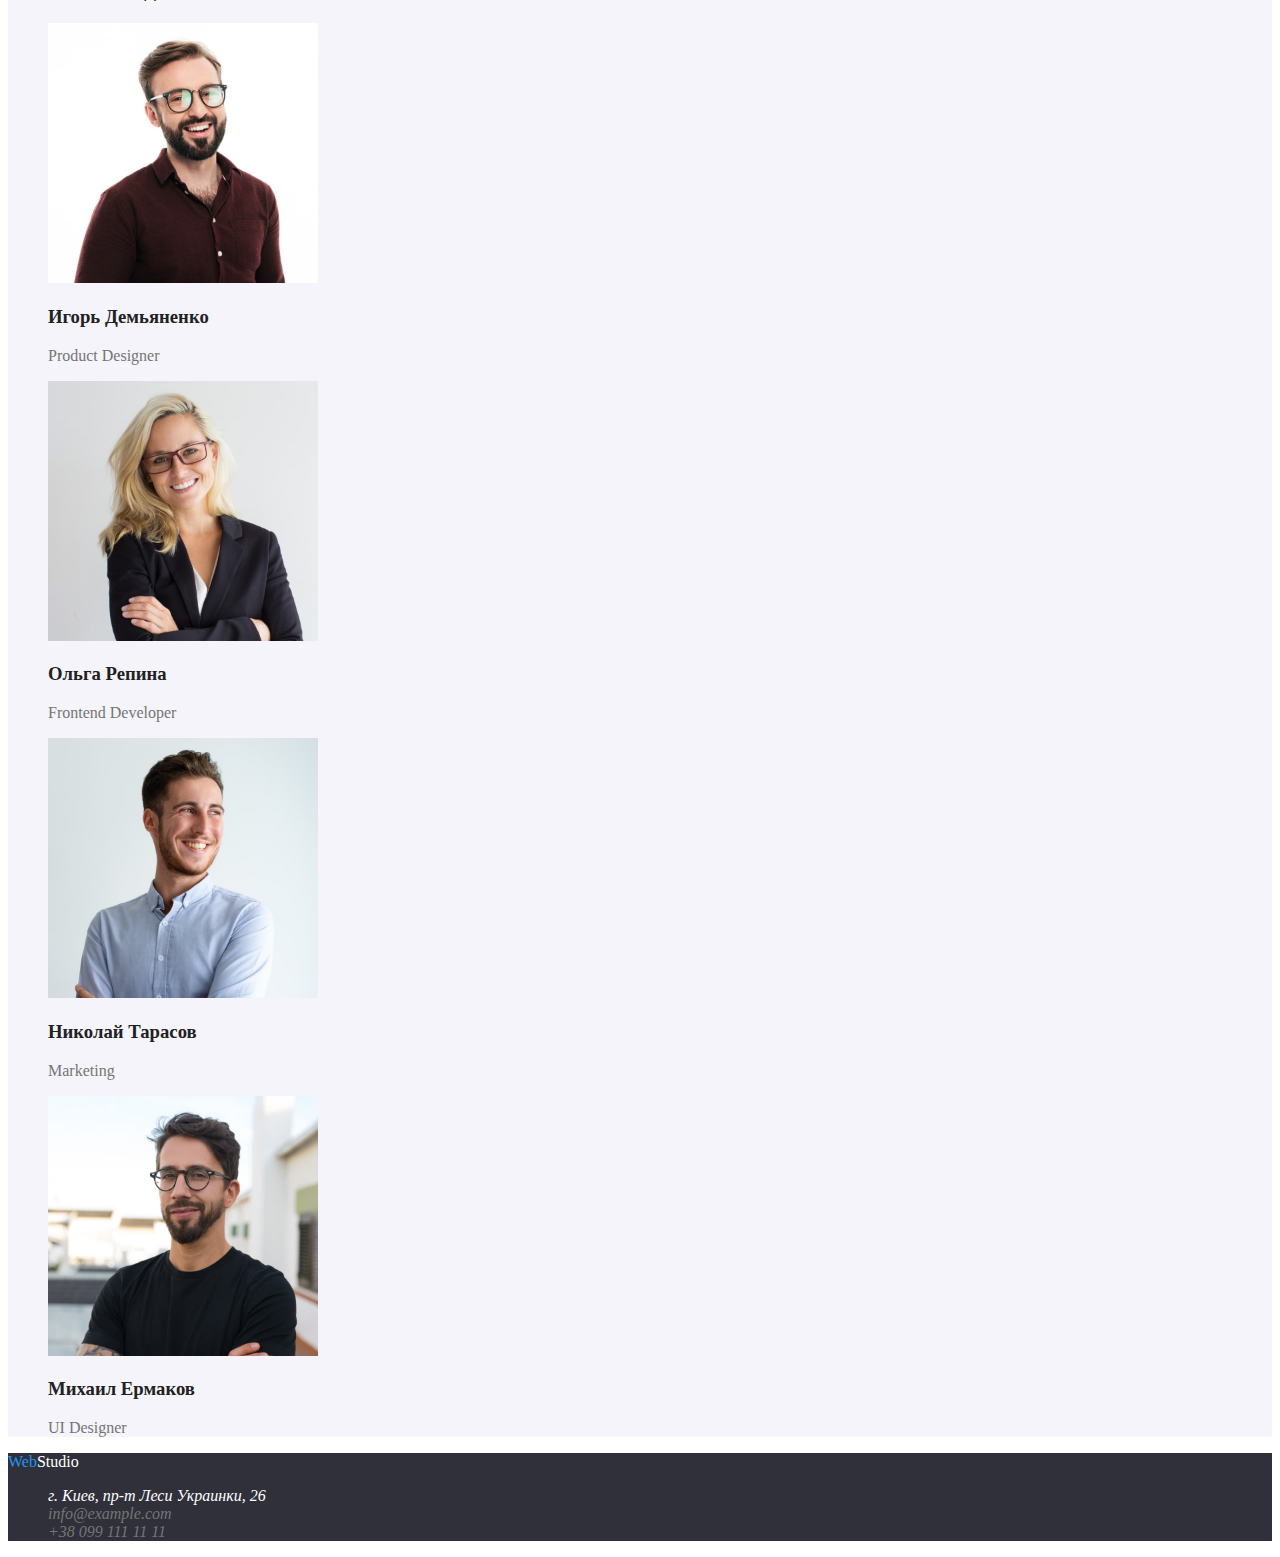
==== commit 169353d0: "filter" ====
--- a/index.html
+++ b/index.html
@@ -23,7 +23,7 @@
         </nav>
 
             <ul class="header-address list">
-                <li class="header-item"><a href="mailto:info@devstudio.com" class="header-address-link link">info@devstudio.com</a></li>
+                <li class="header-item"><a href="mailto:info@devstudio.com" class="header-address-link current link">info@devstudio.com</a></li>
                 <li class="header-item"><a href="tel:+380961111111" class="header-address-link link">+38 096 111 11 11</a></li>
             </ul>
 
--- a/css/styles.css
+++ b/css/styles.css
@@ -77,6 +77,7 @@
     color: var(--accent-color);
 }
 
+
 /* --- header-address --- */
 .header-address-link {
     color: var(--secondary-text-color);
@@ -164,12 +165,13 @@
 /* Portfolio */
 
 .portfolio-page {
-    background-color: var(--white-bc-color)
-}
-
+    background-color: var(--white-bc-color);
+}
+
+/* ----- Portfolio ----- */
 
 .portfolio {
-    background-color: var(--white-bc-color)
+    background-color: var(--white-bc-color);
 }
 .portfolio-logo {
     color: var(--accent-color);
@@ -178,21 +180,38 @@
     color: var(--primary-text-color);
 }
 .portfolio-link {
-    color: var(--primary-text-color)
+    color: var(--primary-text-color);
 }
 .portfolio-link:hover,
 .portfolio-link:focus {
-    color: var(--accent-color)
+    color: var(--accent-color);
 }
 .current {
-    color: var(--accent-color)
+    color: var(--accent-color);
 }
 
 
 .portfolio-address-link {
-    color: var(--secondary-text-color)
+    color: var(--secondary-text-color);
 }
 .portfolio-address-link:hover,
 .portfolio-address-link:focus {
-    color: var(--accent-color)
-}+    color: var(--accent-color);
+}
+
+/* ----- filter ----- */
+
+.filter {
+    background-color: var(--primary-bc-color);
+}
+.filter-btn {
+    background-color: var(--team-bc-color);
+    color: var(--primary-text-color)
+}
+.filter-btn:hover,
+.filter-btn:focus {
+    background-color: var(--accent-color);
+}
+.filter-btn.current {
+    background-color: var(--accent-color)
+}
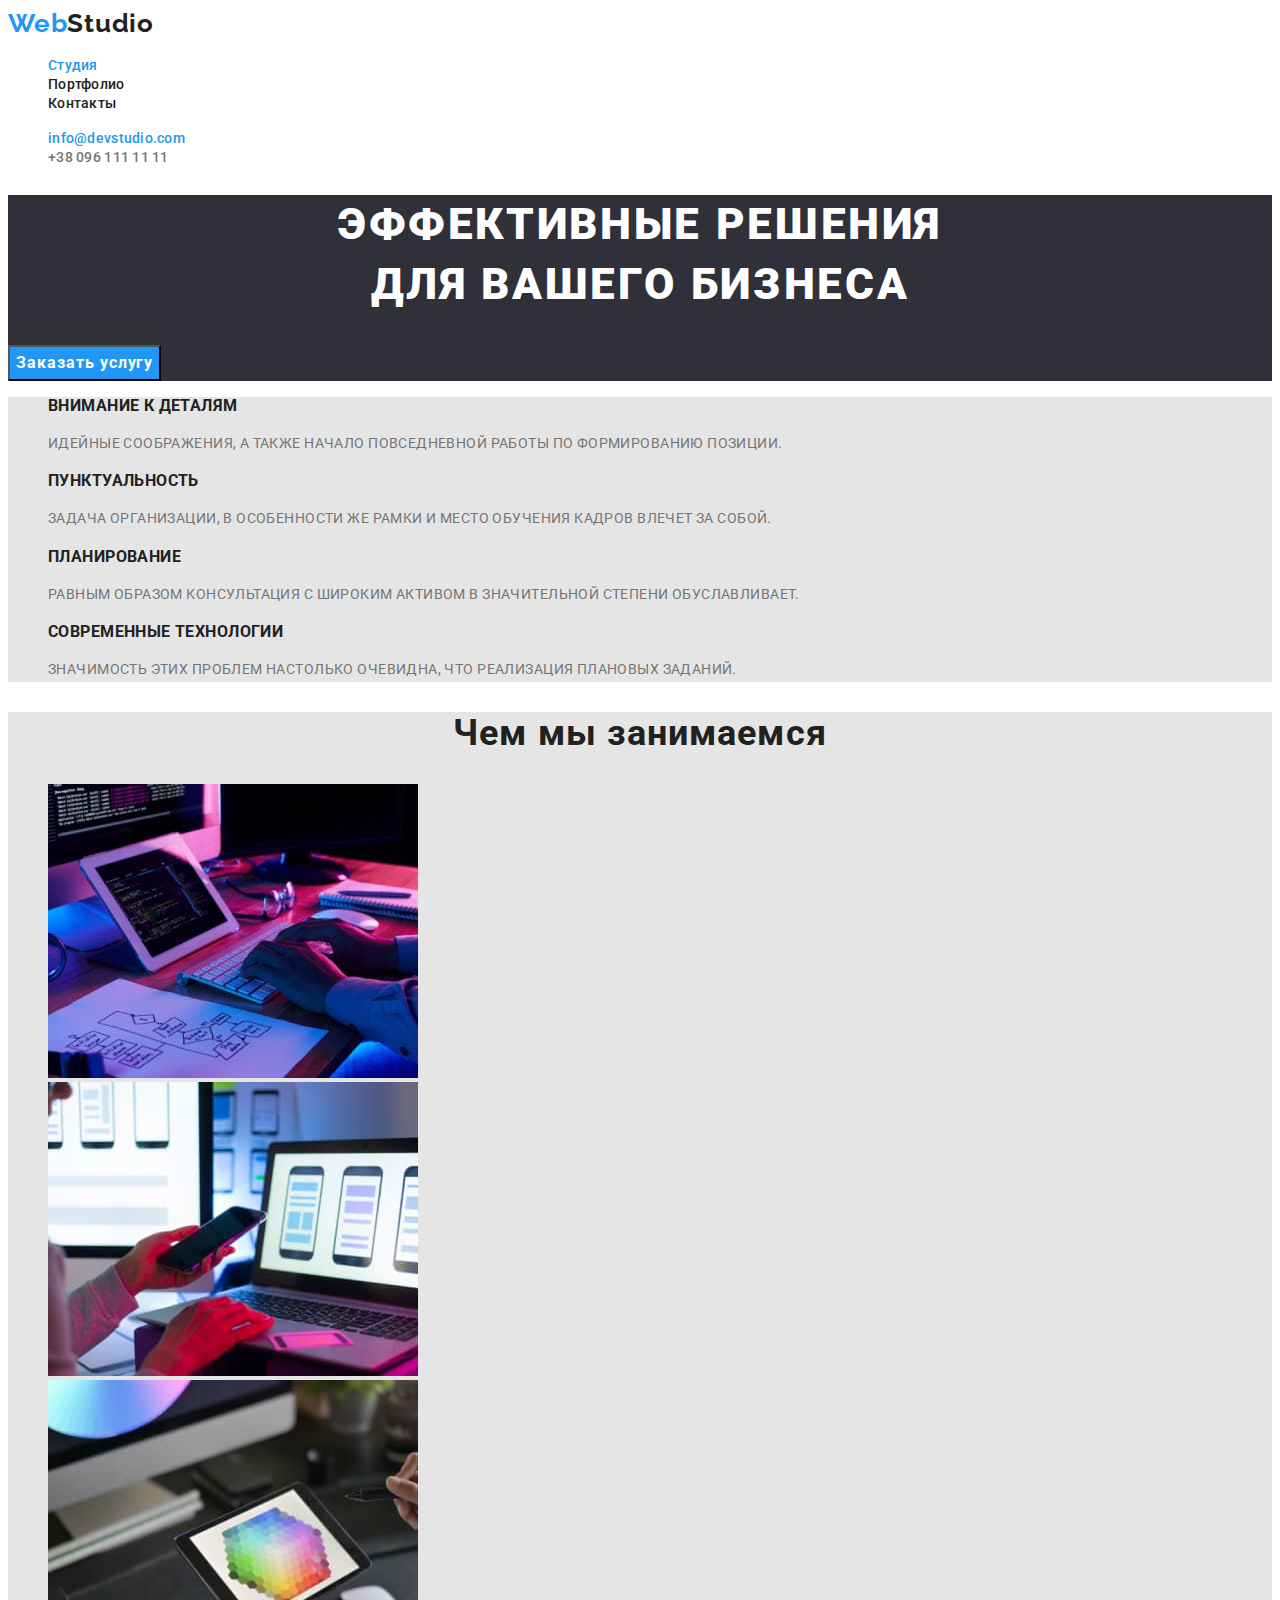
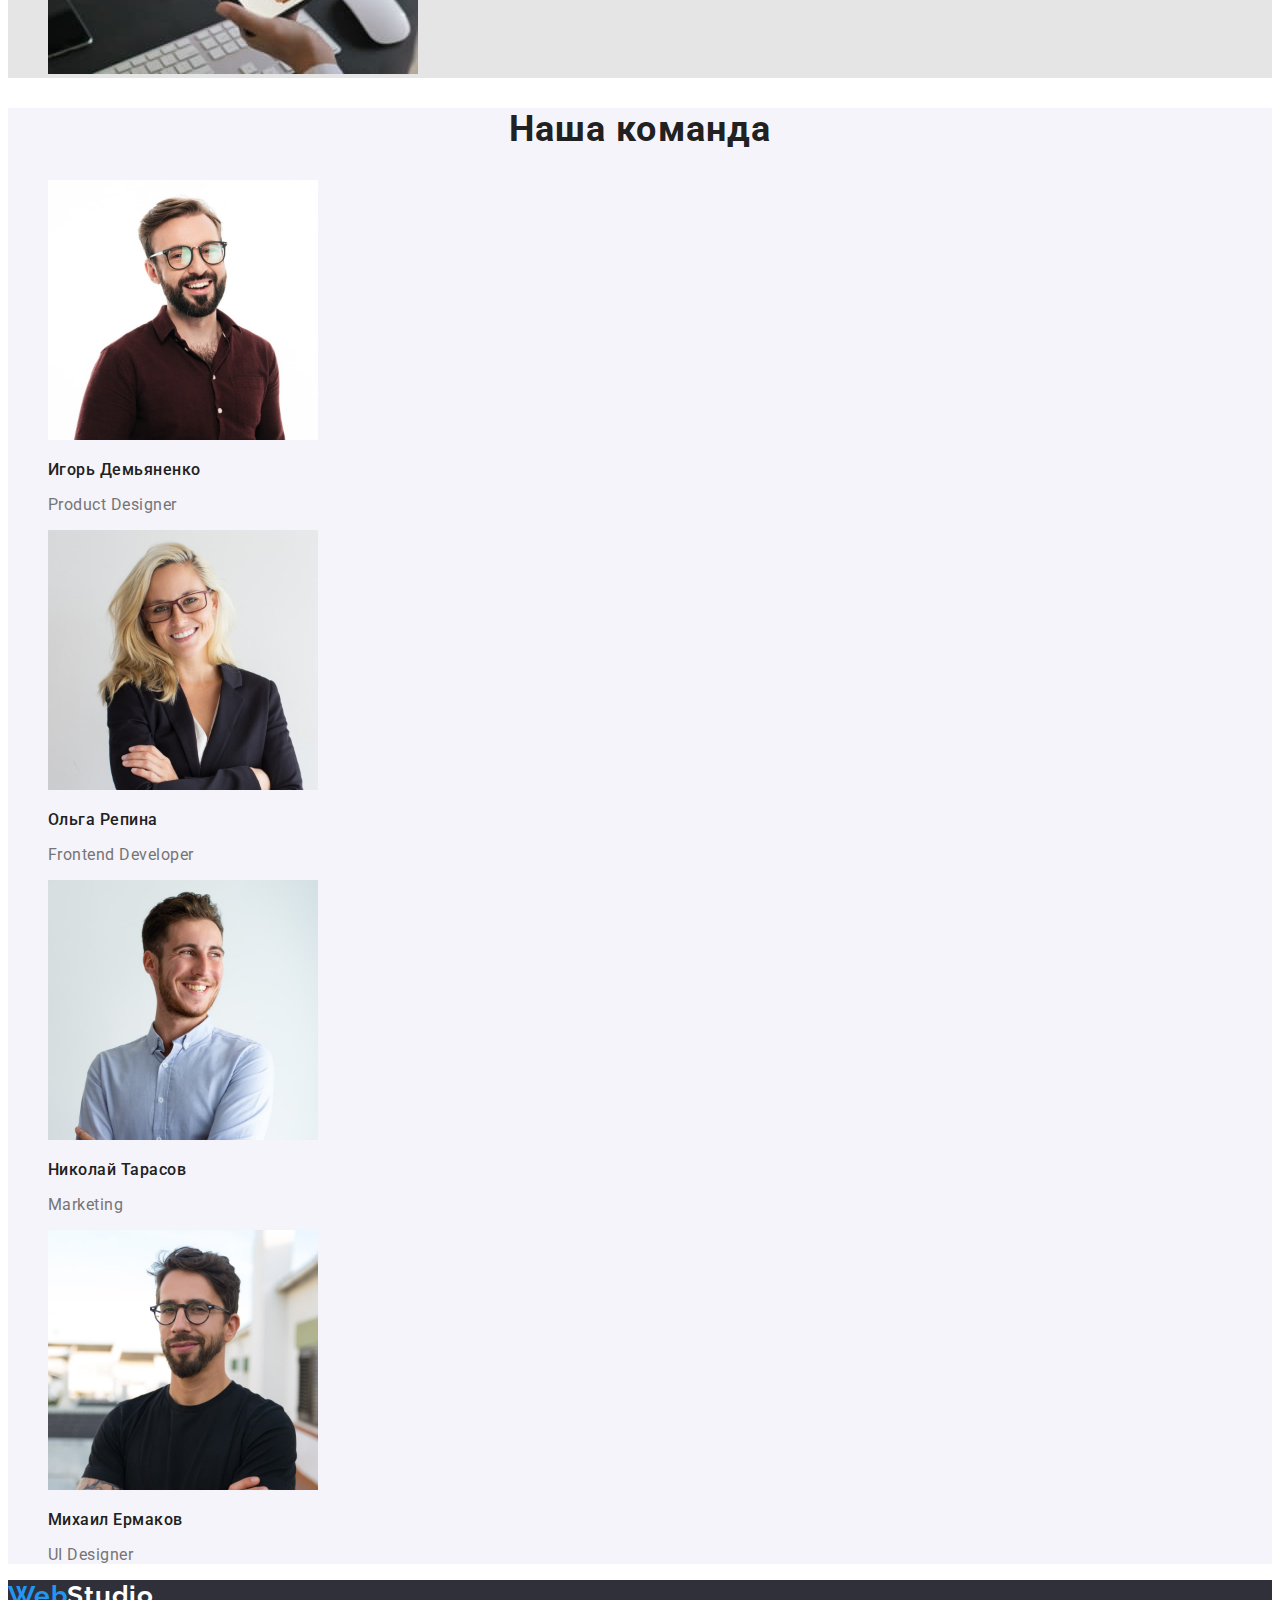
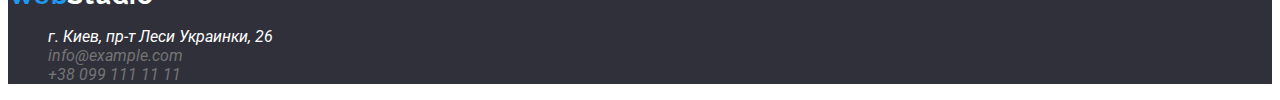
==== commit 33d864df: "Index styles" ====
--- a/index.html
+++ b/index.html
@@ -6,10 +6,9 @@
     <meta name="viewport" content="width=device-width, initial-scale=1.0">
     <title>Document</title>
     <link rel="stylesheet" href="./css/styles.css" />
+    <link href="https://fonts.googleapis.com/css2?family=Raleway:wght@700&family=Roboto:wght@400;500;700;900&display=swap"
+         rel="stylesheet" />
 </head>
-
- <!-- -------------------------------Start-page------------------------------------------------ -->
- <!-- Header -->
  
 <body class="start-page"> 
     <header class="header">
@@ -23,16 +22,12 @@
         </nav>
 
             <ul class="header-address list">
-                <li class="header-item"><a href="mailto:info@devstudio.com" class="header-address-link current link">info@devstudio.com</a></li>
-                <li class="header-item"><a href="tel:+380961111111" class="header-address-link link">+38 096 111 11 11</a></li>
+                <li class="header-mail"><a href="mailto:info@devstudio.com" class="header-mail-link current link">info@devstudio.com</a></li>
+                <li class="header-tel"><a href="tel:+380961111111" class="header-tel-link link">+38 096 111 11 11</a></li>
             </ul>
-
     </header>
 
     <main>
-
-        <!-- -------------------------------Hero------------------------------------------------ -->
-
         <section class="hero">
             <h1 class="hero-title">
                 ЭФФЕКТИВНЫЕ РЕШЕНИЯ <br /> 
@@ -40,8 +35,6 @@
             </h1>
                 <button type="button" class="hero-btn">Заказать услугу</button>
         </section>
-
-        <!-- -------------------------------Features------------------------------------------------ -->
         
         <section class="features">
             <ul class="features-list list">
@@ -60,8 +53,6 @@
             </ul>
         </section>
 
-        <!-- -------------------------------Чем мы занимаемся---------------------------------------- -->
-
         <section class="work">
             <h2 class="work-title">Чем мы занимаемся</h2>
             
@@ -75,8 +66,6 @@
             </ul>
         
         </section>
-
-        <!-- -------------------------------Наша команда---------------------------------------- -->
 
         <section class="team">
             <h2 class="team-title">Наша команда</h2>
@@ -107,14 +96,12 @@
 
     <footer class="footer">
 
-        <!-- -------------------------------Контакты---------------------------------------- -->
-    
         <a href="" class="footer-logo link">Web<span class="footer-logo-white link">Studio</span></a> 
         <address class="address">
             <ul class="address-list list">
                 <li class="address-item"><a href="" class="footer-address-street link">г. Киев, пр-т Леси Украинки, 26</a></li>
-                <li class="address-mail"><a href="mailto:info@example.com" class="footer-address-link link">info@example.com</a></li>
-                <li class="address-tel"><a href="tel:+380991111111" class="footer-address-link link">+38 099 111 11 11</a></li>
+                <li class="address-item"><a href="mailto:info@example.com" class="footer-mail-link link">info@example.com</a></li>
+                <li class="address-item"><a href="tel:+380991111111" class="footer-tel-link link">+38 099 111 11 11</a></li>
             </ul>
         </address>
     </footer>
--- a/css/styles.css
+++ b/css/styles.css
@@ -34,8 +34,10 @@
     --accent-color: #2196f3;
     
 }
+/* ----- <body> start-page ----- */
 
 .start-page {
+    font-family: "Roboto", Tahoma, sans-serif;
     background-color: var(--white-bc-color);
      color: var(--primary-text-color);
  }
@@ -58,6 +60,11 @@
 
 
 .header-logo {
+font-family: 'Raleway';
+font-weight: 700;
+font-size: 26px;
+line-height: 1.19;
+letter-spacing: 0.03em;
     color: var(--accent-color);
 }
 .header-logo-black {
@@ -67,23 +74,47 @@
 /* --- header-list --- */
 
 .header-link {
-    color: var(--primary-text-color);
-}
+font-weight: 500;
+font-size: 14px;
+line-height: 1.14;
+letter-spacing: 0.02em;
+color: var(--primary-text-color);
+}
+
 .header-link:hover,
 .header-link:focus {
 color: var(--accent-color);
 }
+
 .current {
     color: var(--accent-color);
 }
 
-
 /* --- header-address --- */
-.header-address-link {
-    color: var(--secondary-text-color);
-}
-.header-address-link:hover,
-.header-address-link:focus {
+
+.header-mail-link {
+font-weight: 500;
+font-size: 14px;
+line-height: 1.14;
+letter-spacing: 0.02em;
+color: var(--secondary-text-color);
+}
+
+.header-mail-link:hover,
+.header-mail-link:focus {
+    color: var(--accent-color);  
+}
+
+.header-tel-link {
+font-weight: 500;
+font-size: 14px;
+line-height: 1.14;
+letter-spacing: 0.02em;
+color: var(--secondary-text-color);
+}
+
+.header-tel-link:hover,
+.header-tel-link:focus {
     color: var(--accent-color);  
 }
 
@@ -93,59 +124,106 @@
     background-color: var(--secondary-bc-color);
 }
 .hero-title {
-    color: var(--white-bc-color);
-}
+font-weight: 900;
+font-size: 44px;
+line-height: 1.36;
+text-align: center;
+letter-spacing: 0.06em;
+text-transform: uppercase;
+color: var(--white-bc-color);
+}
+
 .hero-btn {
-    background-color: var(--accent-color);
-    color: var(--white-bc-color);
-}
+font-family: inherit;    
+font-weight: 700;
+font-size: 16px;
+line-height: 1.88;
+letter-spacing: 0.06em;
+background-color: var(--accent-color);
+color: var(--white-bc-color);
+cursor: pointer;
+}
+
 .hero-btn:hover,
 .hero-btn:focus {
     background-color: #188ce8;
 }
 
-/* --- Features --- */
+/* --- features --- */
 
 .features {
     background-color: var(--primary-bc-color);
 } 
 .features-top-text {
-    color: var(--primary-text-color);
-}
+color: var(--primary-text-color);
+font-weight: 700;
+font-size: 14px;
+line-height: 1.14;
+letter-spacing: 0.03em;
+text-transform: uppercase;
+}
+
 .features-text {
-    color: var(--secondary-text-color);
-}
-
-/* --- Чем мы занимаемся --- */
+font-weight: 400;
+font-size: 14px;
+line-height: 1.71;
+letter-spacing: 0.03em;
+color: var(--secondary-text-color);
+}
+
+/* --- <work> Чем мы занимаемся --- */
 
 .work {
     background-color: var(--primary-bc-color);
 } 
 .work-title {
-    color: var(--primary-text-color);
-}
-
-/* --- Наша команда --- */
+font-weight: 700;
+font-size: 36px;
+line-height: 1.17;
+text-align: center;
+letter-spacing: 0.03em;
+    color: var(--primary-text-color);
+}
+
+/* --- <team> Наша команда --- */
 
 .team {
     background-color: var(--team-bc-color);
 }
 .team-title {
+font-weight: 700;
+font-size: 36px;
+line-height: 1.17;
+text-align: center;
+letter-spacing: 0.03em;
     color: var(--primary-text-color);
 }
 .team-name {
+font-weight: 500;
+font-size: 16px;
+line-height: 1.19;
+letter-spacing: 0.03em;
     color: var(--primary-text-color);
 }
 .team-text {
+font-weight: 400;
+font-size: 16px;
+line-height: 1.19;
+letter-spacing: 0.03em;
     color: var(--secondary-text-color);
 }
 
-/* ----- Контакты ----- */
+/* ----- <footer> Контакты ----- */
 
 .footer {
     background-color: var(--secondary-bc-color);
 }
 .footer-logo {  
+font-family: 'Raleway';
+font-weight: 700;
+font-size: 26px;
+line-height: 1.19;
+letter-spacing: 0.03em;
     color: var(--accent-color);
 }
 .footer-logo-white {
@@ -154,11 +232,19 @@
 .footer-address-street {
     color: var(--white-bc-color);
 }
-.footer-address-link {
+.footer-mail-link {
     color: var(--secondary-text-color) ;
 }
-.footer-address-link:hover,
-.footer-address-link:focus {
+.footer-mail-link:hover,
+.footer-mail-link:focus {
+    color: var(--accent-color);
+}
+
+.footer-tel-link {
+    color: var(--secondary-text-color) ;
+}
+.footer-tel-link:hover,
+.footer-tel-link:focus {
     color: var(--accent-color);
 }
 
@@ -166,6 +252,7 @@
 
 .portfolio-page {
     background-color: var(--white-bc-color);
+    color: var(--primary-text-color);
 }
 
 /* ----- Portfolio ----- */
@@ -206,12 +293,36 @@
 }
 .filter-btn {
     background-color: var(--team-bc-color);
-    color: var(--primary-text-color)
+    color: var(--primary-text-color);
+    cursor: pointer;
 }
 .filter-btn:hover,
 .filter-btn:focus {
     background-color: var(--accent-color);
 }
 .filter-btn.current {
-    background-color: var(--accent-color)
-}
+    background-color: var(--accent-color);
+}
+
+/* ----- footer ----- */
+
+.portfolio-footer {
+    background-color: var(--secondary-bc-color);
+}
+.portfolio-footer-logo {  
+    color: var(--accent-color);
+}
+.portfolio-footer-logo-white {
+    color: var(--white-bc-color);
+}
+.contacts-link-street {
+    color: var(--white-bc-color);
+}
+.contacts-link {
+    color: var(--secondary-text-color) ;
+}
+.contacts-link:hover,
+.contacts-link:focus {
+    color: var(--accent-color);
+}
+
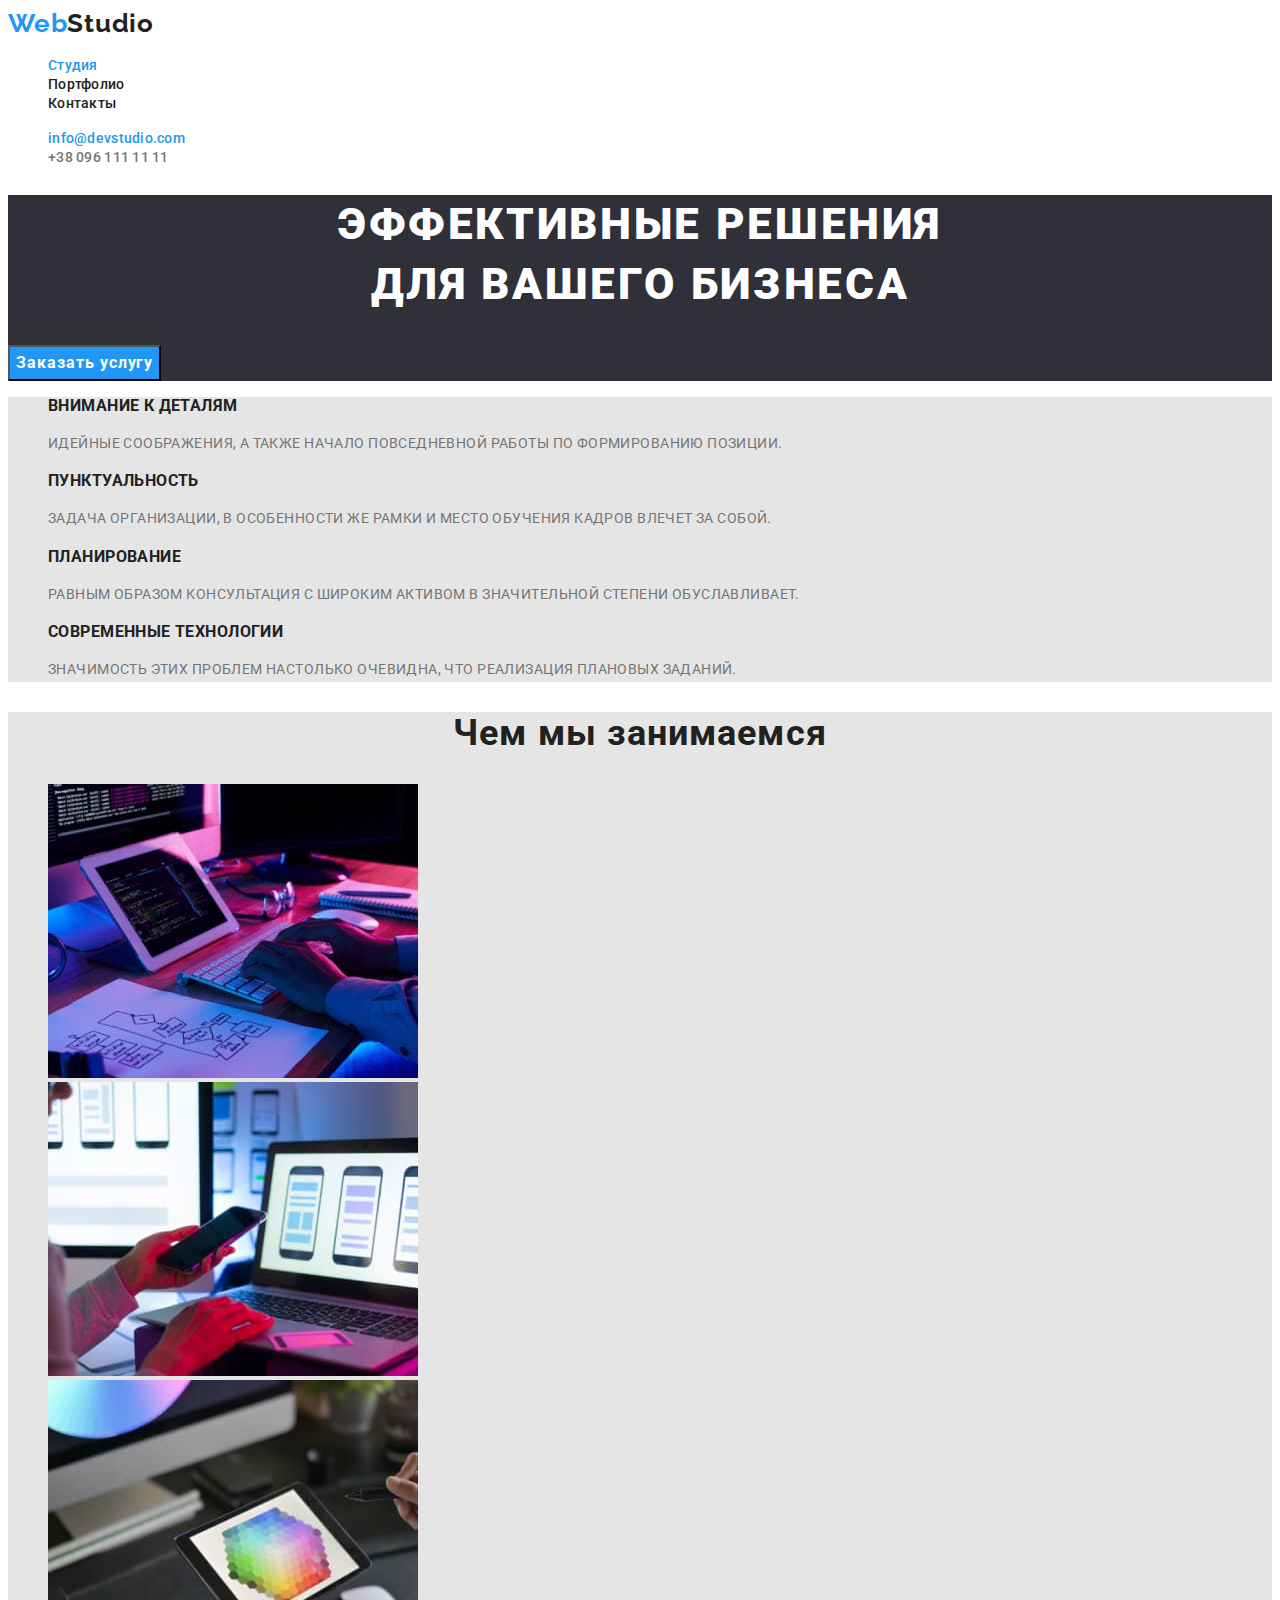
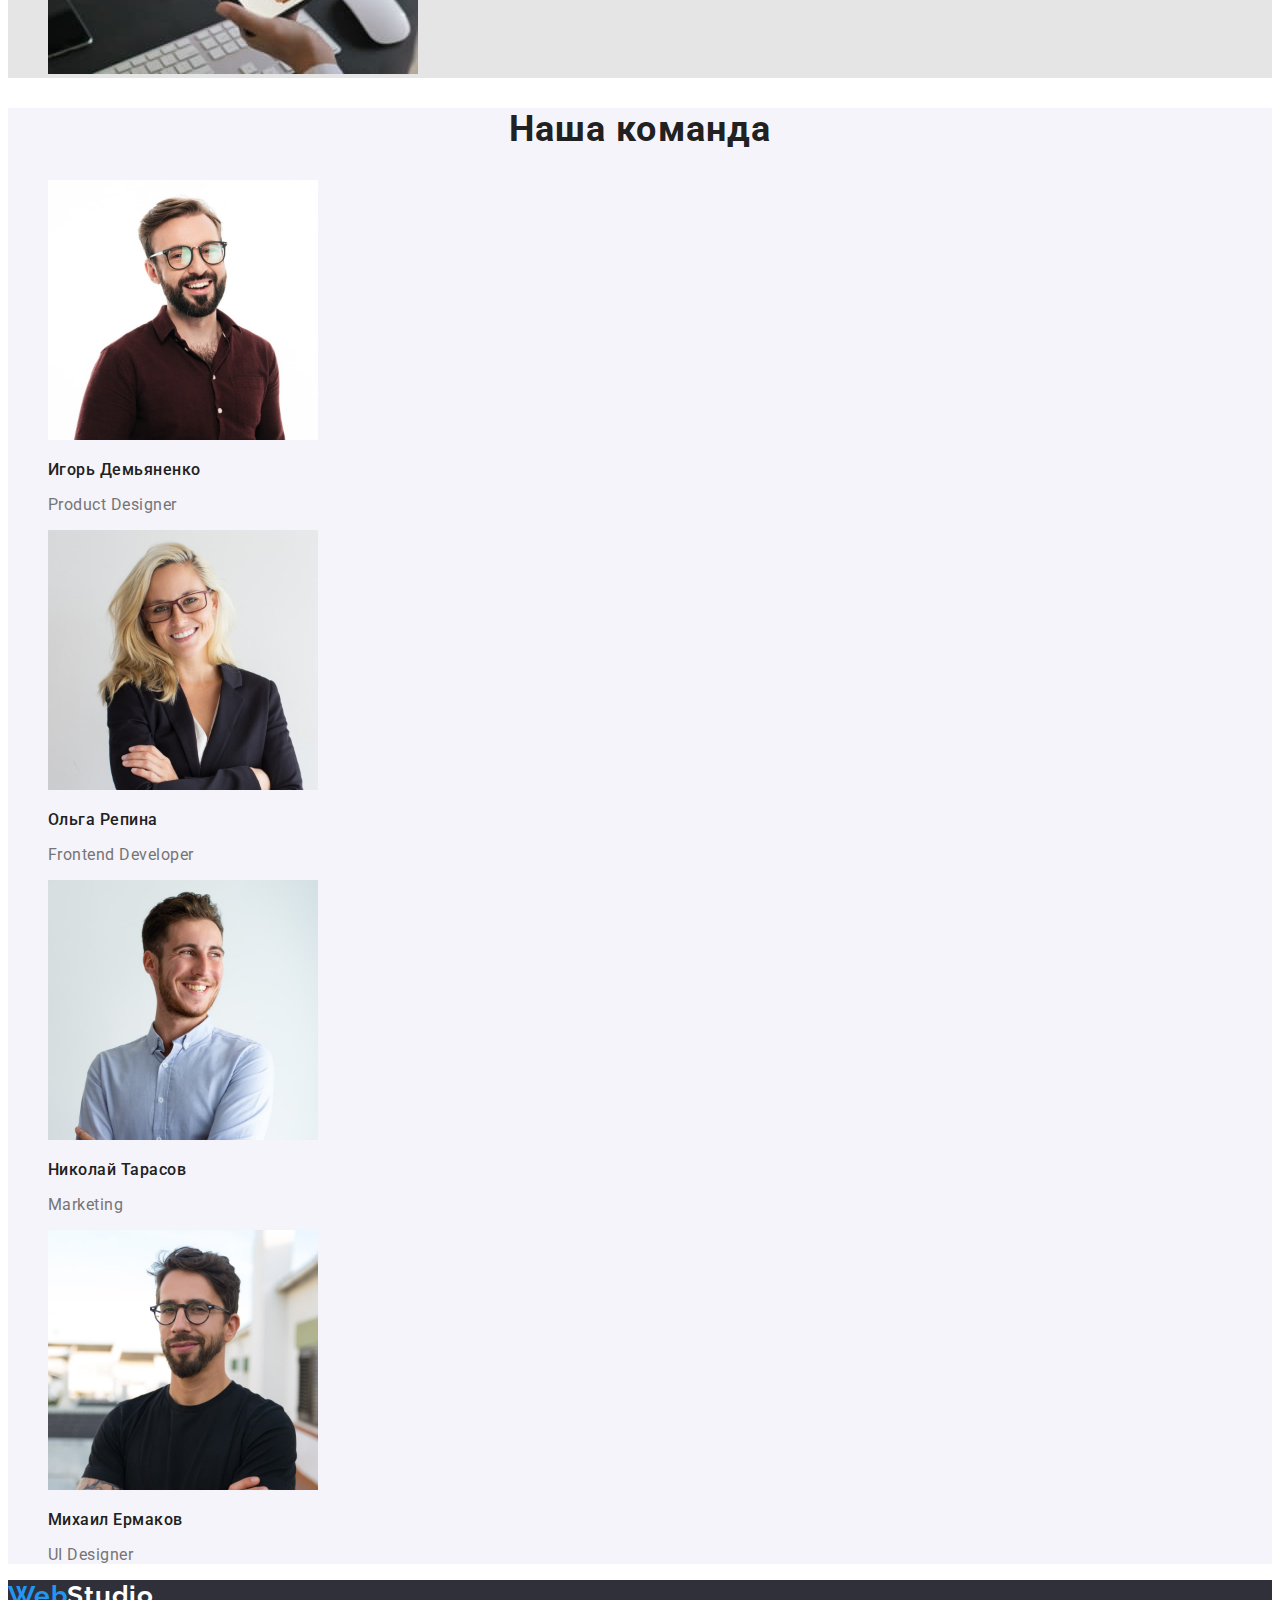
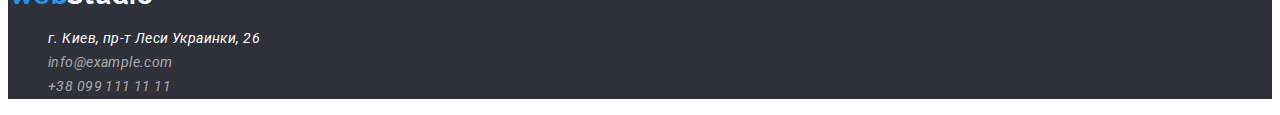
==== commit c22d05d8: "Done" ====
--- a/index.html
+++ b/index.html
@@ -7,7 +7,7 @@
     <title>Document</title>
     <link rel="stylesheet" href="./css/styles.css" />
     <link href="https://fonts.googleapis.com/css2?family=Raleway:wght@700&family=Roboto:wght@400;500;700;900&display=swap"
-         rel="stylesheet" />
+         rel="stylesheet">
 </head>
  
 <body class="start-page"> 
@@ -15,15 +15,15 @@
         <nav class="header-navigation">
             <a href="" class="header-logo link">Web<span class="header-logo-black link">Studio</span></a> 
         <ul class="header-list list ">
-            <li class="header-item"><a href="" class="header-link current link">Студия</a></li>
-            <li class="header-item"><a href="./portfolio.html" class="header-link link">Портфолио</a></li>
-            <li class="header-item"><a href="" class="header-link link">Контакты</a></li>
+            <li class="header-item"><a href="" class="header-link head-text current link">Студия</a></li>
+            <li class="header-item"><a href="./portfolio.html" class="header-link head-text link">Портфолио</a></li>
+            <li class="header-item"><a href="" class="header-link head-text link">Контакты</a></li>
         </ul>
         </nav>
 
             <ul class="header-address list">
-                <li class="header-mail"><a href="mailto:info@devstudio.com" class="header-mail-link current link">info@devstudio.com</a></li>
-                <li class="header-tel"><a href="tel:+380961111111" class="header-tel-link link">+38 096 111 11 11</a></li>
+                <li class="header-mail"><a href="mailto:info@devstudio.com" class="header-mail-link head-text current link">info@devstudio.com</a></li>
+                <li class="header-tel"><a href="tel:+380961111111" class="header-tel-link head-text link">+38 096 111 11 11</a></li>
             </ul>
     </header>
 
@@ -39,16 +39,16 @@
         <section class="features">
             <ul class="features-list list">
         <li class="features-top-text"><h3>Внимание к деталям</h3>
-        <p class="features-text">Идейные соображения, а также начало повседневной работы по формированию позиции.</p>
+        <p class="features-text secondary-text">Идейные соображения, а также начало повседневной работы по формированию позиции.</p>
         </li>
         <li class="features-top-text"><h3>Пунктуальность</h3>
-        <p class="features-text">Задача организации, в особенности же рамки и место обучения кадров влечет за собой.</p>
+        <p class="features-text secondary-text">Задача организации, в особенности же рамки и место обучения кадров влечет за собой.</p>
         </li>
         <li class="features-top-text"><h3>Планирование</h3>
-        <p class="features-text">Равным образом консультация с широким активом в значительной степени обуславливает.</p>
+        <p class="features-text secondary-text">Равным образом консультация с широким активом в значительной степени обуславливает.</p>
         </li>
         <li class="features-top-text"><h3>Современные технологии</h3>
-        <p class="features-text">Значимость этих проблем настолько очевидна, что реализация плановых заданий.</p>
+        <p class="features-text secondary-text">Значимость этих проблем настолько очевидна, что реализация плановых заданий.</p>
         </li>
             </ul>
         </section>
@@ -99,9 +99,9 @@
         <a href="" class="footer-logo link">Web<span class="footer-logo-white link">Studio</span></a> 
         <address class="address">
             <ul class="address-list list">
-                <li class="address-item"><a href="" class="footer-address-street link">г. Киев, пр-т Леси Украинки, 26</a></li>
-                <li class="address-item"><a href="mailto:info@example.com" class="footer-mail-link link">info@example.com</a></li>
-                <li class="address-item"><a href="tel:+380991111111" class="footer-tel-link link">+38 099 111 11 11</a></li>
+                <li class="address-item"><a href="" class="footer-address-street secondary-text link">г. Киев, пр-т Леси Украинки, 26</a></li>
+                <li class="address-item"><a href="mailto:info@example.com" class="footer-mail-link secondary-text link">info@example.com</a></li>
+                <li class="address-item"><a href="tel:+380991111111" class="footer-tel-link secondary-text link">+38 099 111 11 11</a></li>
             </ul>
         </address>
     </footer>
--- a/css/styles.css
+++ b/css/styles.css
@@ -50,6 +50,21 @@
      list-style: none;
  }
 
+ .head-text {
+    font-weight: 500;
+    font-size: 14px;
+    line-height: 1.14;
+    letter-spacing: 0.02em;
+ }
+
+ .secondary-text {
+    font-weight: 400;
+    font-size: 14px;
+    line-height: 1.71;
+    letter-spacing: 0.03em;
+
+ }
+
  /* ----- Header ----- */
 
  .header {
@@ -74,10 +89,6 @@
 /* --- header-list --- */
 
 .header-link {
-font-weight: 500;
-font-size: 14px;
-line-height: 1.14;
-letter-spacing: 0.02em;
 color: var(--primary-text-color);
 }
 
@@ -93,11 +104,7 @@
 /* --- header-address --- */
 
 .header-mail-link {
-font-weight: 500;
-font-size: 14px;
-line-height: 1.14;
-letter-spacing: 0.02em;
-color: var(--secondary-text-color);
+     color: var(--secondary-text-color);
 }
 
 .header-mail-link:hover,
@@ -106,11 +113,7 @@
 }
 
 .header-tel-link {
-font-weight: 500;
-font-size: 14px;
-line-height: 1.14;
-letter-spacing: 0.02em;
-color: var(--secondary-text-color);
+    color: var(--secondary-text-color);
 }
 
 .header-tel-link:hover,
@@ -156,7 +159,6 @@
 } 
 .features-top-text {
 color: var(--primary-text-color);
-font-weight: 700;
 font-size: 14px;
 line-height: 1.14;
 letter-spacing: 0.03em;
@@ -164,10 +166,6 @@
 }
 
 .features-text {
-font-weight: 400;
-font-size: 14px;
-line-height: 1.71;
-letter-spacing: 0.03em;
 color: var(--secondary-text-color);
 }
 
@@ -177,7 +175,6 @@
     background-color: var(--primary-bc-color);
 } 
 .work-title {
-font-weight: 700;
 font-size: 36px;
 line-height: 1.17;
 text-align: center;
@@ -191,7 +188,6 @@
     background-color: var(--team-bc-color);
 }
 .team-title {
-font-weight: 700;
 font-size: 36px;
 line-height: 1.17;
 text-align: center;
@@ -227,13 +223,18 @@
     color: var(--accent-color);
 }
 .footer-logo-white {
+font-family: 'Raleway';
+font-weight: 700;
+font-size: 26px;
+line-height: 1.19;
+letter-spacing: 0.03em;
     color: var(--white-bc-color);
 }
 .footer-address-street {
     color: var(--white-bc-color);
 }
 .footer-mail-link {
-    color: var(--secondary-text-color) ;
+    color: rgba(255, 255, 255, 0.6); 
 }
 .footer-mail-link:hover,
 .footer-mail-link:focus {
@@ -241,7 +242,7 @@
 }
 
 .footer-tel-link {
-    color: var(--secondary-text-color) ;
+    color: rgba(255, 255, 255, 0.6);
 }
 .footer-tel-link:hover,
 .footer-tel-link:focus {
@@ -251,6 +252,7 @@
 /* Portfolio */
 
 .portfolio-page {
+    font-family: "Roboto", Tahoma, sans-serif;
     background-color: var(--white-bc-color);
     color: var(--primary-text-color);
 }
@@ -261,6 +263,12 @@
     background-color: var(--white-bc-color);
 }
 .portfolio-logo {
+font-family: 'Raleway';
+font-style: normal;
+font-weight: 700;
+font-size: 26px;
+line-height: 1.19;
+letter-spacing: 0.03em;
     color: var(--accent-color);
 }
 .portfolio-logo-black {
@@ -278,11 +286,19 @@
 }
 
 
-.portfolio-address-link {
+.portfolio-mail-link {
     color: var(--secondary-text-color);
 }
-.portfolio-address-link:hover,
-.portfolio-address-link:focus {
+.portfolio-mail-link:hover,
+.portfolio-mail-link:focus {
+    color: var(--accent-color);
+}
+
+.portfolio-tel-link {
+    color: var(--secondary-text-color);
+}
+.portfolio-tel-link:hover,
+.portfolio-tel-link:focus {
     color: var(--accent-color);
 }
 
@@ -292,6 +308,12 @@
     background-color: var(--primary-bc-color);
 }
 .filter-btn {
+font-family: 'Roboto';    
+font-weight: 500;
+font-size: 16px;
+line-height: 1.62;
+text-align: center;
+letter-spacing: 0.03em;
     background-color: var(--team-bc-color);
     color: var(--primary-text-color);
     cursor: pointer;
@@ -304,12 +326,32 @@
     background-color: var(--accent-color);
 }
 
+.filter-name {
+font-size: 18px;
+line-height: 2.00;
+letter-spacing: 0.06em;
+color: var(--primary-text-color)
+}
+.filter-text {
+font-weight: 400;    
+font-size: 16px;
+line-height: 1.88;
+letter-spacing: 0.03em;
+color: var(--secondary-text-color)
+}
+
 /* ----- footer ----- */
 
 .portfolio-footer {
     background-color: var(--secondary-bc-color);
 }
-.portfolio-footer-logo {  
+.portfolio-footer-logo {
+font-family: 'Raleway';
+font-style: normal;
+font-weight: 700;
+font-size: 26px;
+line-height: 1.19;
+letter-spacing: 0.03em;  
     color: var(--accent-color);
 }
 .portfolio-footer-logo-white {
@@ -318,11 +360,18 @@
 .contacts-link-street {
     color: var(--white-bc-color);
 }
-.contacts-link {
+.contacts-mail-link {
     color: var(--secondary-text-color) ;
 }
-.contacts-link:hover,
-.contacts-link:focus {
-    color: var(--accent-color);
-}
-
+.contacts-mail-link:hover,
+.contacts-mail-link:focus {
+    color: var(--accent-color);
+}
+.contacts-tel-link {
+    color: var(--secondary-text-color) ;
+}
+.contacts-tel-link:hover,
+.contacts-tel-link:focus {
+    color: var(--accent-color);
+}
+
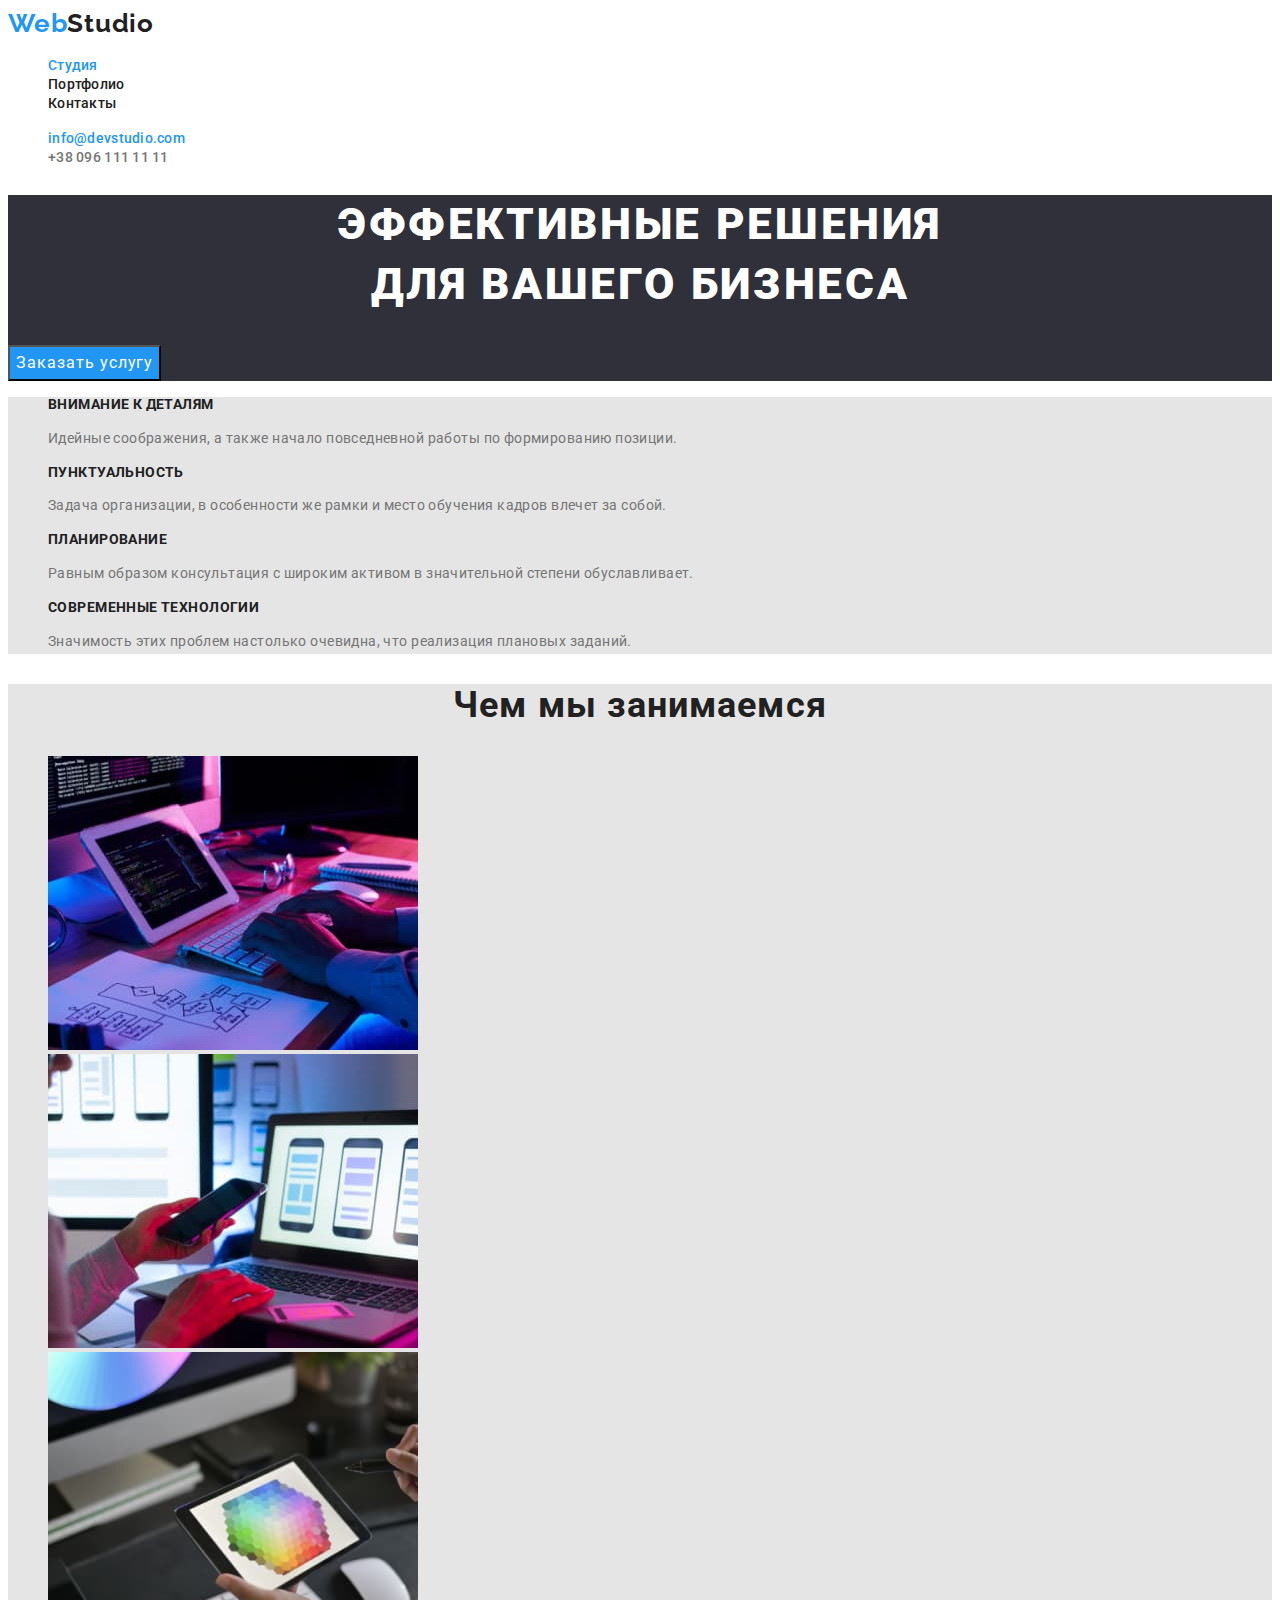
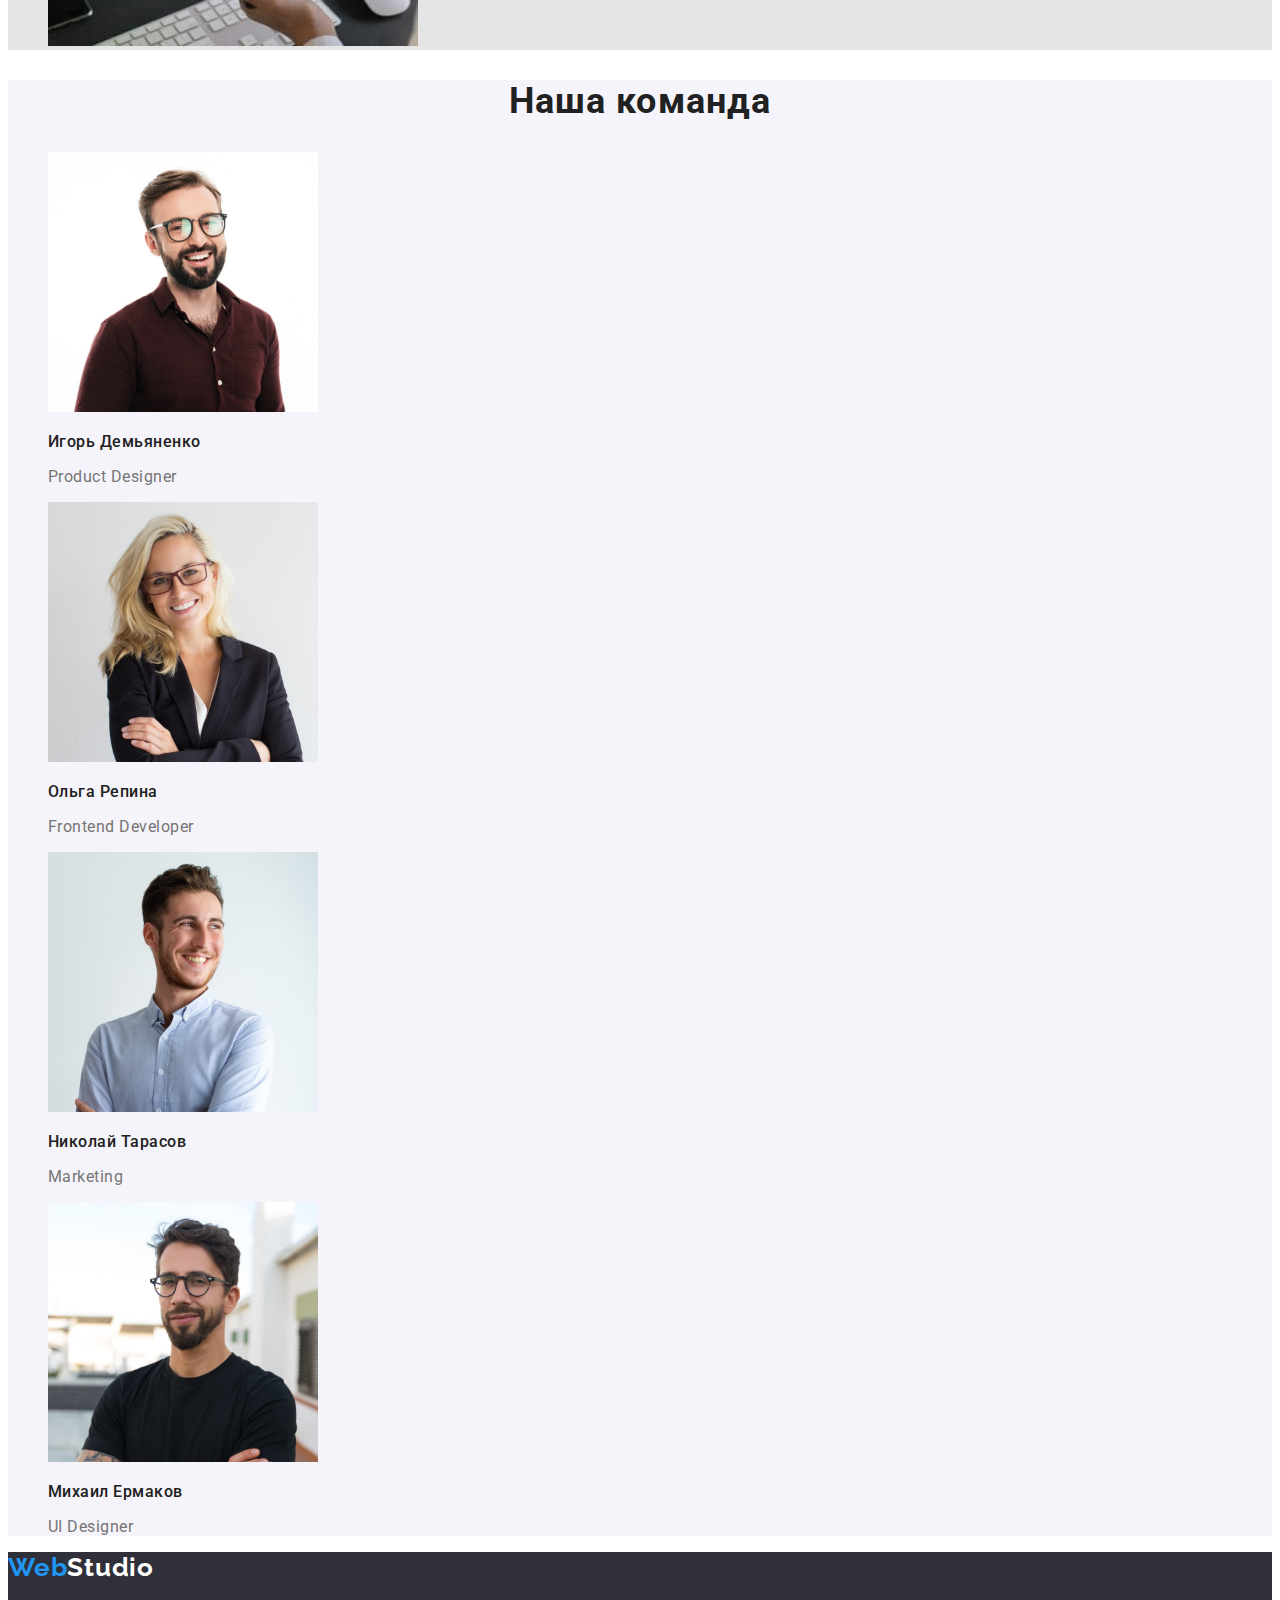
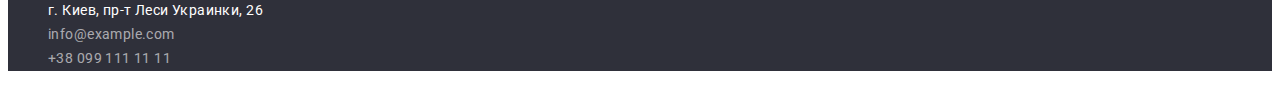
==== commit 67282ce7: "Change color footer, plus h3 class" ====
--- a/index.html
+++ b/index.html
@@ -38,16 +38,16 @@
         
         <section class="features">
             <ul class="features-list list">
-        <li class="features-top-text"><h3>Внимание к деталям</h3>
+        <li class="features-item"><h3 class="features-top-text">Внимание к деталям</h3>
         <p class="features-text secondary-text">Идейные соображения, а также начало повседневной работы по формированию позиции.</p>
         </li>
-        <li class="features-top-text"><h3>Пунктуальность</h3>
+        <li class="features-item"><h3 class="features-top-text">Пунктуальность</h3>
         <p class="features-text secondary-text">Задача организации, в особенности же рамки и место обучения кадров влечет за собой.</p>
         </li>
-        <li class="features-top-text"><h3>Планирование</h3>
+        <li class="features-item"><h3 class="features-top-text">Планирование</h3>
         <p class="features-text secondary-text">Равным образом консультация с широким активом в значительной степени обуславливает.</p>
         </li>
-        <li class="features-top-text"><h3>Современные технологии</h3>
+        <li class="features-item"><h3 class="features-top-text">Современные технологии</h3>
         <p class="features-text secondary-text">Значимость этих проблем настолько очевидна, что реализация плановых заданий.</p>
         </li>
             </ul>
--- a/css/styles.css
+++ b/css/styles.css
@@ -21,7 +21,7 @@
 
 -- footer --
 Фон #2F303A (черный)
-Адресс: #FFFFFF; почта и тел: #FFFFFF99;
+
 
 */
 :root {
@@ -50,6 +50,19 @@
      list-style: none;
  }
 
+ .visually-hidden {
+    position: absolute;
+    white-space: nowrap;
+    width: 1px;
+    height: 1px;
+    overflow: hidden;
+    border: 0;
+    padding: 0;
+    clip: rect(0 0 0 0);
+    clip-path: inset(50%);
+    margin: -1px;
+ }
+
  .head-text {
     font-weight: 500;
     font-size: 14px;
@@ -58,7 +71,7 @@
  }
 
  .secondary-text {
-    font-weight: 400;
+    font-style: normal;
     font-size: 14px;
     line-height: 1.71;
     letter-spacing: 0.03em;
@@ -137,8 +150,8 @@
 }
 
 .hero-btn {
-font-family: inherit;    
-font-weight: 700;
+font-family: inherit; 
+font-style: normal;   
 font-size: 16px;
 line-height: 1.88;
 letter-spacing: 0.06em;
@@ -158,14 +171,16 @@
     background-color: var(--primary-bc-color);
 } 
 .features-top-text {
-color: var(--primary-text-color);
+font-style: normal;
 font-size: 14px;
 line-height: 1.14;
 letter-spacing: 0.03em;
 text-transform: uppercase;
-}
-
-.features-text {
+color: var(--primary-text-color);
+
+}
+
+.features-text {       
 color: var(--secondary-text-color);
 }
 
@@ -308,7 +323,7 @@
     background-color: var(--primary-bc-color);
 }
 .filter-btn {
-font-family: 'Roboto';    
+font-family: inherit;    
 font-weight: 500;
 font-size: 16px;
 line-height: 1.62;
@@ -361,14 +376,14 @@
     color: var(--white-bc-color);
 }
 .contacts-mail-link {
-    color: var(--secondary-text-color) ;
+    color: rgba(255, 255, 255, 0.6);
 }
 .contacts-mail-link:hover,
 .contacts-mail-link:focus {
     color: var(--accent-color);
 }
 .contacts-tel-link {
-    color: var(--secondary-text-color) ;
+    color: rgba(255, 255, 255, 0.6);
 }
 .contacts-tel-link:hover,
 .contacts-tel-link:focus {
